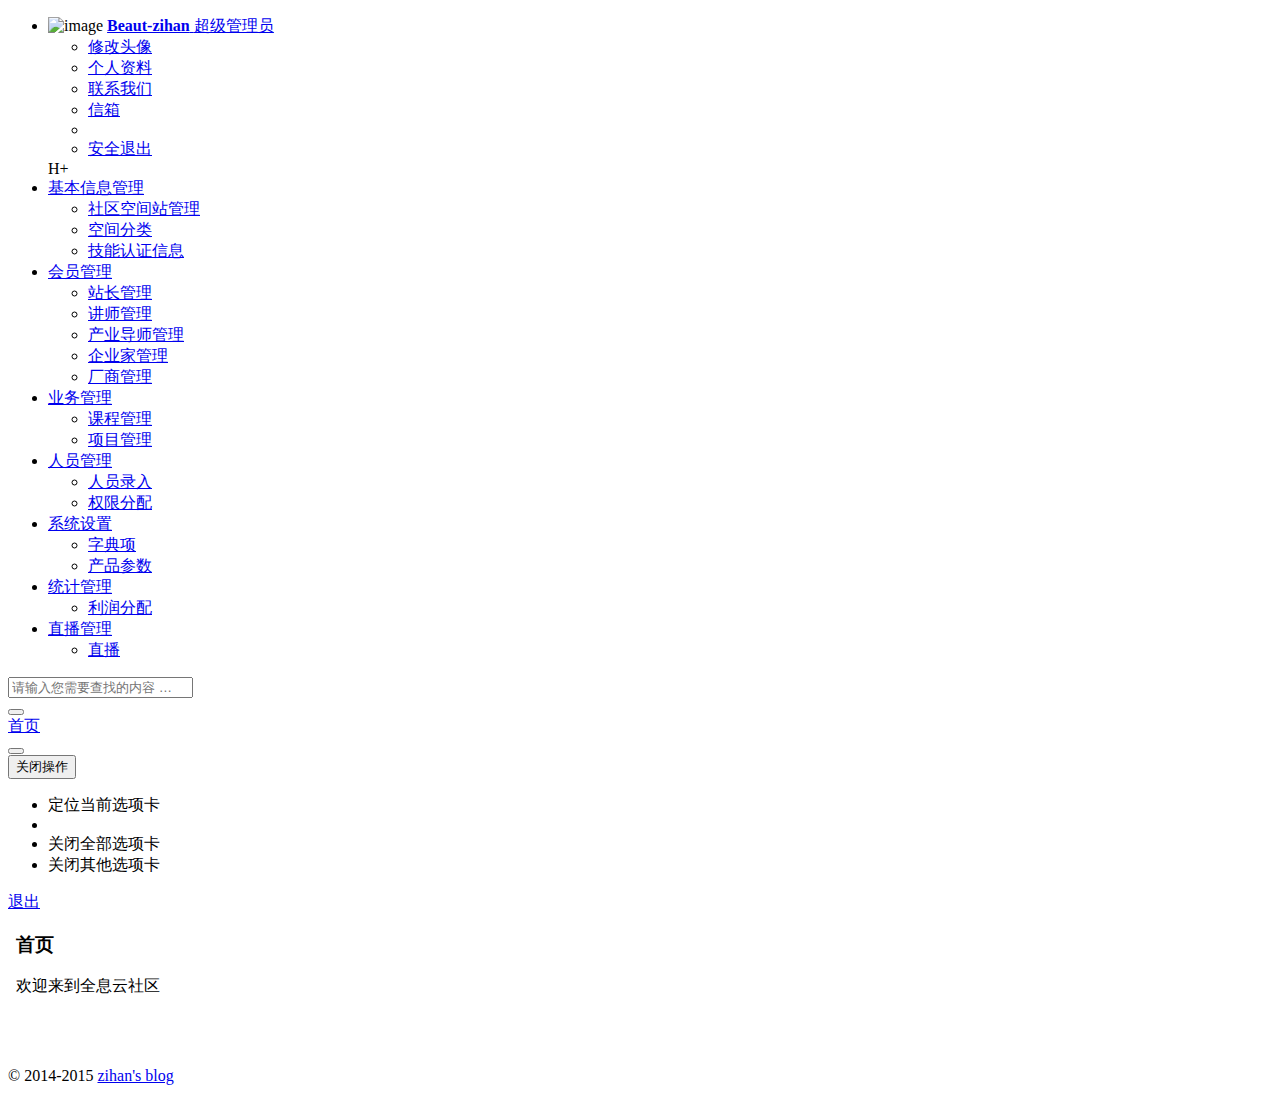
==== quanxi-web/quanxinAdmin/index.html @ 5feb8324 "first commit" ====
<!DOCTYPE html>
<html>

<head>
    <meta charset="utf-8">
    <meta name="viewport" content="width=device-width, initial-scale=1.0">
    <meta name="renderer" content="webkit">
    <meta http-equiv="Cache-Control" content="no-siteapp" />
    <title>全息管理后台</title>
    <meta name="keywords" content="H+后台主题,后台bootstrap框架,会员中心主题,后台HTML,响应式后台">
    <meta name="description" content="H+是一个完全响应式，基于Bootstrap3最新版本开发的扁平化主题，她采用了主流的左右两栏式布局，使用了Html5+CSS3等现代技术">
    <!--[if lt IE 8]>
    <meta http-equiv="refresh" content="0;ie.html" />
    <![endif]-->

    <link rel="shortcut icon" href="favicon.ico">
    <link href="css/bootstrap.min.css?v=3.3.5" rel="stylesheet">
    <link href="css/font-awesome.min.css?v=4.4.0" rel="stylesheet">
    <link href="css/animate.min.css" rel="stylesheet">
    <link href="css/style.min.css?v=4.0.0" rel="stylesheet">
</head>

<body class="fixed-sidebar full-height-layout gray-bg" style="overflow:hidden">
    <div id="wrapper">
        <!--左侧导航开始-->
        <nav class="navbar-default navbar-static-side" role="navigation">
            <div class="nav-close"><i class="fa fa-times-circle"></i>
            </div>
            <div class="sidebar-collapse">
                <ul class="nav" id="side-menu">
                    <li class="nav-header">
                        <div class="dropdown profile-element">
                            <span><img alt="image" class="img-circle" src="img/profile_small.jpg" /></span>
                            <a data-toggle="dropdown" class="dropdown-toggle" href="#">
                                <span class="clear">
                               <span class="block m-t-xs"><strong class="font-bold">Beaut-zihan</strong></span>
                                <span class="text-muted text-xs block">超级管理员<b class="caret"></b></span>
                                </span>
                            </a>
                            <ul class="dropdown-menu animated fadeInRight m-t-xs">
                                <li><a class="J_menuItem" href="form_avatar.html">修改头像</a>
                                </li>
                                <li><a class="J_menuItem" href="profile.html">个人资料</a>
                                </li>
                                <li><a class="J_menuItem" href="contacts.html">联系我们</a>
                                </li>
                                <li><a class="J_menuItem" href="mailbox.html">信箱</a>
                                </li>
                                <li class="divider"></li>
                                <li><a href="login.html">安全退出</a>
                                </li>
                            </ul>
                        </div>
                        <div class="logo-element">H+
                        </div>
                    </li>
                   
                   
                    <li>
                        <a href="#">
                        	<i class="fa fa-pencil-square-o"></i> 
                        	<span class="nav-label">基本信息管理</span>
                        	<span class="fa arrow"></span>
                        </a>
                        <ul class="nav nav-second-level">
                            <li>
                            	<a class="J_menuItem" href="typography.html">社区空间站管理</a>
                            </li>
                          	<li>
                            	<a class="J_menuItem" href="addSpaceType.html">空间分类</a>
                            </li>
                           	 <li>
                              	<a class="J_menuItem" href="typography.html">技能认证信息</a>
                            </li>
                        </ul>
                    </li>
                    <li>
                        <a href="#">
                        	<i class="fa fa-plus-square-o"></i> 
                        	<span class="nav-label">会员管理</span>
                        	<span class="fa arrow"></span>
                        </a>
                        <ul class="nav nav-second-level">
                            <li>
                            	<a class="J_menuItem" href="typography.html">站长管理</a>
                            </li>
                            <li>
                              	<a class="J_menuItem" href="typography.html">讲师管理</a>
                            </li>
                           	<li>
                              	<a class="J_menuItem" href="typography.html">产业导师管理</a>
                            </li>
                            <li>
                              	<a class="J_menuItem" href="typography.html">企业家管理</a>
                            </li>
                            <li>
                              	<a class="J_menuItem" href="typography.html">厂商管理</a>
                            </li>
                        </ul>
                    </li>
                     <li>
                        <a href="#">
                        	<i class="fa fa-unlock"></i> 
                        	<span class="nav-label">业务管理</span>
                        	<span class="fa arrow"></span>
                        </a>
                        <ul class="nav nav-second-level">
                            <li>
                            	<a class="J_menuItem" href="typography.html">课程管理</a>
                            </li>
          					<li>
                            	<a class="J_menuItem" href="typography.html">项目管理</a>
                           </li>            
                        </ul>
                    </li>
                    <li>
                        <a href="#">
                        	<i class="fa fa-user"></i> 
                        	<span class="nav-label">人员管理</span>
                        	<span class="fa arrow"></span>
                        </a>
                        <ul class="nav nav-second-level">            
                           <li>
                            	<a class="J_menuItem" href="typography.html">人员录入</a>
                           </li>  
                            <li>
                            	<a class="J_menuItem" href="typography.html">权限分配</a>
                           </li>
                        </ul>
                    </li>
                    <li>
                        <a href="#">
                        	<i class="fa fa-cog"></i> 
                        	<span class="nav-label">系统设置</span>
                        	<span class="fa arrow"></span>
                        </a>
                        <ul class="nav nav-second-level">
                            <li>
                            	<a class="J_menuItem" href="typography.html">字典项</a>
                            </li>
          					<li>
                            	<a class="J_menuItem" href="addGgType.html">产品参数</a>
                           </li> 
                        
                        </ul>
                    </li>
                    <li>
                        <a href="#">
                        	<i class="fa fa-pie-chart"></i> 
                        	<span class="nav-label">统计管理</span>
                        	<span class="fa arrow"></span>
                        </a>
                        <ul class="nav nav-second-level">
                            <li>
                            	<a class="J_menuItem" href="typography.html">利润分配</a>
                            </li>
          				
                        </ul>
                    </li>
                    <li>
                        <a href="#">
                        	<i class="fa fa-television"></i> 
                        	<span class="nav-label">直播管理</span>
                        	<span class="fa arrow"></span>
                        </a>
                        <ul class="nav nav-second-level">
                            <li>
                            	<a class="J_menuItem" href="typography.html">直播</a>
                            </li>
          				
                        </ul>
                    </li>
                </ul>
            </div>
        </nav>
        <!--左侧导航结束-->
        <!--右侧部分开始-->
        <div id="page-wrapper" class="gray-bg dashbard-1">
            <div class="row border-bottom">
                <nav class="navbar navbar-static-top" role="navigation" style="margin-bottom: 0">
                    <div class="navbar-header"><a class="navbar-minimalize minimalize-styl-2 btn btn-primary " href="#"><i class="fa fa-bars"></i> </a>
                        <form role="search" class="navbar-form-custom" method="post" action="search_results.html">
                            <div class="form-group">
                                <input type="text" placeholder="请输入您需要查找的内容 …" class="form-control" name="top-search" id="top-search">
                            </div>
                        </form>
                    </div>
                </nav>
            </div>
            <div class="row content-tabs">
                <button class="roll-nav roll-left J_tabLeft"><i class="fa fa-backward"></i>
                </button>
                <nav class="page-tabs J_menuTabs">
                    <div class="page-tabs-content">
                        <a href="javascript:;" class="active J_menuTab" data-id="index_v1.html">首页</a>
                    </div>
                </nav>
                <button class="roll-nav roll-right J_tabRight"><i class="fa fa-forward"></i>
                </button>
                <div class="btn-group roll-nav roll-right">
                    <button class="dropdown J_tabClose" data-toggle="dropdown">关闭操作<span class="caret"></span>

                    </button>
                    <ul role="menu" class="dropdown-menu dropdown-menu-right">
                        <li class="J_tabShowActive"><a>定位当前选项卡</a>
                        </li>
                        <li class="divider"></li>
                        <li class="J_tabCloseAll"><a>关闭全部选项卡</a>
                        </li>
                        <li class="J_tabCloseOther"><a>关闭其他选项卡</a>
                        </li>
                    </ul>
                </div>
                <a href="login.html" class="roll-nav roll-right J_tabExit"><i class="fa fa fa-sign-out"></i> 退出</a>
            </div>
            <div class="row J_mainContent" id="content-main">
                <iframe class="J_iframe" name="iframe0" width="100%" height="100%" src="index_v1.html?v=4.0" frameborder="0" data-id="index_v1.html" seamless></iframe>
            </div>
            <div class="footer">
                <div class="pull-right">&copy; 2014-2015 <a href="http://www.zi-han.net/" target="_blank">zihan's blog</a>
                </div>
            </div>
        </div>
        <!--右侧部分结束-->
    </div>
    <script src="js/jquery.min.js?v=2.1.4"></script>
    <script src="js/bootstrap.min.js?v=3.3.5"></script>
    <script src="js/plugins/metisMenu/jquery.metisMenu.js"></script>
    <script src="js/plugins/slimscroll/jquery.slimscroll.min.js"></script>
    <script src="js/plugins/layer/layer.min.js"></script>
    <script src="js/hplus.min.js?v=4.0.0"></script>
    <script type="text/javascript" src="js/contabs.min.js"></script>
    <script src="js/plugins/pace/pace.min.js"></script>
</body>

</html>
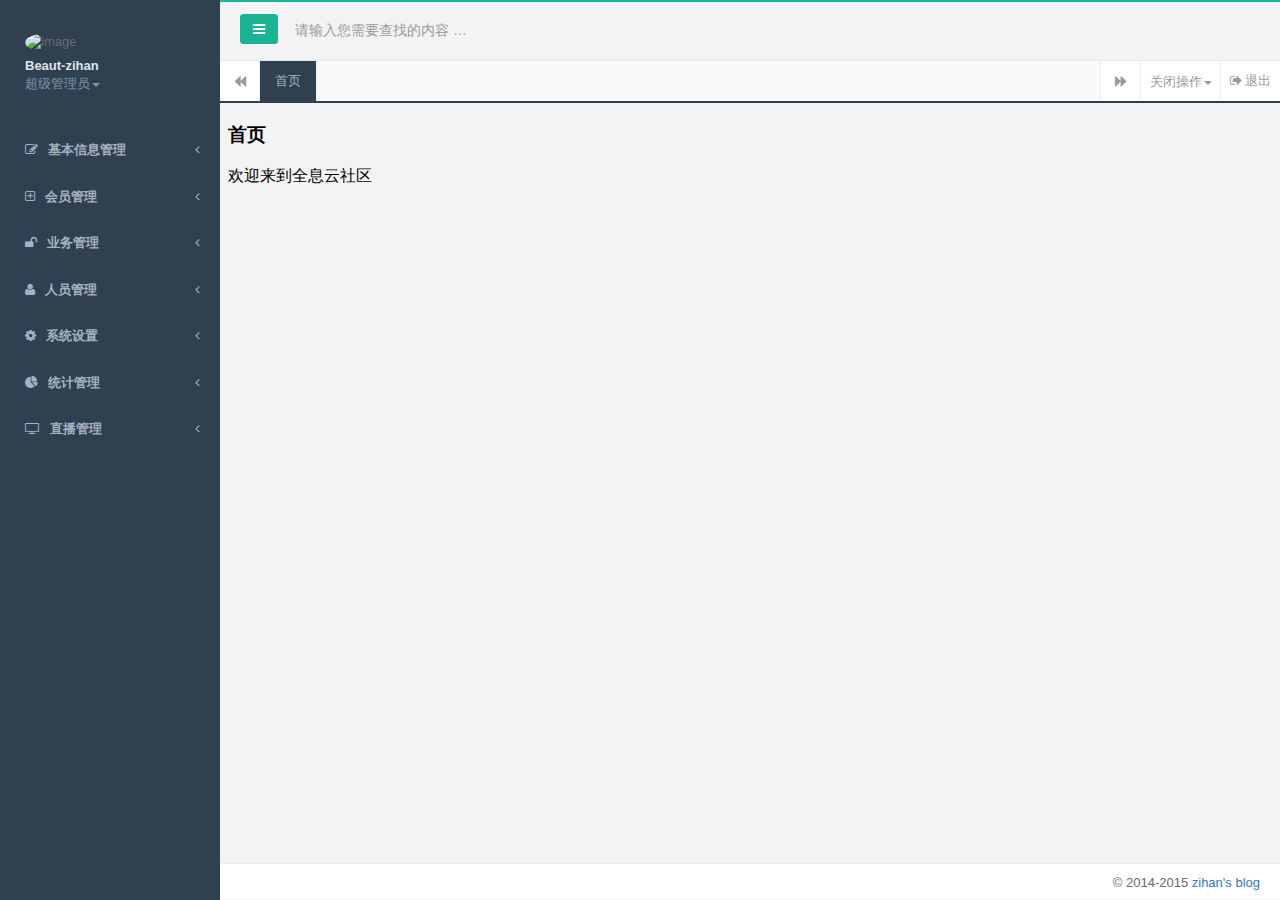
==== commit d56a7898: "22" ====
--- a/quanxi-web/quanxinAdmin/index.html
+++ b/quanxi-web/quanxinAdmin/index.html
@@ -14,10 +14,10 @@
     <![endif]-->
 
     <link rel="shortcut icon" href="favicon.ico">
-    <link href="css/bootstrap.min.css?v=3.3.5" rel="stylesheet">
-    <link href="css/font-awesome.min.css?v=4.4.0" rel="stylesheet">
-    <link href="css/animate.min.css" rel="stylesheet">
-    <link href="css/style.min.css?v=4.0.0" rel="stylesheet">
+    <link href="../css/bootstrap.min.css" rel="stylesheet">
+    <link href="../css/font-awesome.min.css" rel="stylesheet">
+    <link href="../css/animate.min.css" rel="stylesheet">
+    <link href="../css/style.min.css" rel="stylesheet">
 </head>
 
 <body class="fixed-sidebar full-height-layout gray-bg" style="overflow:hidden">
@@ -223,14 +223,14 @@
         </div>
         <!--右侧部分结束-->
     </div>
-    <script src="js/jquery.min.js?v=2.1.4"></script>
-    <script src="js/bootstrap.min.js?v=3.3.5"></script>
-    <script src="js/plugins/metisMenu/jquery.metisMenu.js"></script>
-    <script src="js/plugins/slimscroll/jquery.slimscroll.min.js"></script>
-    <script src="js/plugins/layer/layer.min.js"></script>
-    <script src="js/hplus.min.js?v=4.0.0"></script>
-    <script type="text/javascript" src="js/contabs.min.js"></script>
-    <script src="js/plugins/pace/pace.min.js"></script>
+    <script src="../js/plugins/jquery/jquery.min.js?v=2.1.4"></script>
+    <script src="../js/plugins/bootstrap/bootstrap.min.js?v=3.3.5"></script>
+    <script src="../js/plugins/metisMenu/jquery.metisMenu.js"></script>
+    <script src="../js/plugins/slimscroll/jquery.slimscroll.min.js"></script>
+    <script src="../js/plugins/layer/layer.min.js"></script>
+    <script src="../js/plugins/hplus/hplus.min.js?v=4.0.0"></script>
+    <script src="../js/plugins/contabs/contabs.min.js"></script>
+    <script src="../js/plugins/pace/pace.min.js"></script>
 </body>
 
 </html>--- a/quanxi-web/css/style.min.css
+++ b/quanxi-web/css/style.min.css
@@ -0,0 +1 @@
+h1,h2,h3,h4,h5,h6{font-weight:100}h1{font-size:30px}h2{font-size:24px}h3{font-size:16px}h4{font-size:14px}h5{font-size:12px}h6{font-size:10px}h3,h4,h5{margin-top:5px;font-weight:600}a:focus{outline:0}.nav>li>a{color:#a7b1c2;font-weight:600;padding:14px 20px 14px 25px}.nav li>a{display:block}.nav.navbar-right>li>a{color:#999c9e}.nav>li.active>a{color:#fff}.navbar-default .nav>li>a:focus,.navbar-default .nav>li>a:hover{background-color:#293846;color:#fff}.nav .open>a,.nav .open>a:focus,.nav .open>a:hover{background:#fff}.nav>li>a i{margin-right:6px}.navbar{border:0}.navbar-default{background-color:transparent;border-color:#2f4050;position:relative}.navbar-top-links li{display:inline-block}.navbar-top-links li:last-child{margin-right:30px}body.body-small .navbar-top-links li:last-child{margin-right:10px}.navbar-top-links li a{padding:20px 10px;min-height:50px}.dropdown-menu{border:medium none;display:none;float:left;font-size:12px;left:0;list-style:none outside none;padding:0;position:absolute;text-shadow:none;top:100%;z-index:1000;border-radius:0;box-shadow:0 0 3px rgba(86,96,117,.3)}.dropdown-menu>li>a{border-radius:3px;color:inherit;line-height:25px;margin:4px;text-align:left;font-weight:400}.dropdown-menu>li>a.font-bold{font-weight:600}.navbar-top-links .dropdown-menu li{display:block}.navbar-top-links .dropdown-menu li:last-child{margin-right:0}.navbar-top-links .dropdown-menu li a{padding:3px 20px;min-height:0}.navbar-top-links .dropdown-menu li a div{white-space:normal}.navbar-top-links .dropdown-alerts,.navbar-top-links .dropdown-messages,.navbar-top-links .dropdown-tasks{width:310px;min-width:0}.navbar-top-links .dropdown-messages{margin-left:5px}.navbar-top-links .dropdown-tasks{margin-left:-59px}.navbar-top-links .dropdown-alerts{margin-left:-123px}.navbar-top-links .dropdown-user{right:0;left:auto}.dropdown-alerts,.dropdown-messages{padding:10px}.dropdown-alerts li a,.dropdown-messages li a{font-size:12px}.dropdown-alerts li em,.dropdown-messages li em{font-size:10px}.nav.navbar-top-links .dropdown-alerts a{font-size:12px}.nav-header{padding:33px 25px;background:url(patterns/header-profile.png) no-repeat}.nav>li.active{border-left:4px solid #19aa8d;background:#293846}.nav.nav-second-level>li.active{border:none}.nav.nav-second-level.collapse[style]{height:auto!important}.nav-header a{color:#DFE4ED}.nav-header .text-muted{color:#8095a8}.minimalize-styl-2{padding:4px 12px;margin:14px 5px 5px 20px;font-size:14px;float:left}.navbar-form-custom{float:left;height:50px;padding:0;width:200px;display:inline-table}.navbar-form-custom .form-group{margin-bottom:0}.nav.navbar-top-links a{font-size:14px}.navbar-form-custom .form-control{background:none repeat scroll 0 0 rgba(0,0,0,0);border:medium none;font-size:14px;height:60px;margin:0;z-index:2000}.count-info .label{line-height:12px;padding:1px 5px;position:absolute;right:6px;top:12px}.arrow{float:right;margin-top:2px}.fa.arrow:before{content:"\f104"}.active>a>.fa.arrow:before{content:"\f107"}.nav-second-level li,.nav-third-level li{border-bottom:none!important}.nav-second-level li a{padding:7px 15px 7px 10px;padding-left:52px}.nav-third-level li a{padding-left:62px}.nav-second-level li:last-child{margin-bottom:10px}.mini-navbar .nav li:focus>.nav-second-level,body:not(.fixed-sidebar):not(.canvas-menu).mini-navbar .nav li:hover>.nav-second-level{display:block;border-radius:0 2px 2px 0;min-width:140px;height:auto}body.mini-navbar .navbar-default .nav>li>.nav-second-level li a{font-size:12px;border-radius:0 2px 2px 0}.fixed-nav .slimScrollDiv #side-menu{padding-bottom:60px;position:relative}.slimScrollDiv >*{overflow:hidden}.mini-navbar .nav-second-level li a{padding:10px 10px 10px 15px}.canvas-menu.mini-navbar .nav-second-level{background:#293846}.mini-navbar li.active .nav-second-level{left:65px}.navbar-default .special_link a{background:#1ab394;color:#fff}.navbar-default .special_link a:hover{background:#17987e!important;color:#fff}.navbar-default .special_link a span.label{background:#fff;color:#1ab394}.navbar-default .landing_link a{background:#1cc09f;color:#fff}.navbar-default .landing_link a:hover{background:#1ab394!important;color:#fff}.navbar-default .landing_link a span.label{background:#fff;color:#1cc09f}.logo-element{text-align:center;font-size:18px;font-weight:600;color:#fff;display:none;padding:18px 0}.pace-done #page-wrapper,.pace-done .footer,.pace-done .nav-header,.pace-done .navbar-static-side,.pace-done li.active{-webkit-transition:all .5s;transition:all .5s}.navbar-fixed-top{-webkit-transition-duration:.5s;transition-duration:.5s;z-index:2030}.navbar-fixed-top,.navbar-static-top{background:#f3f3f4}.fixed-nav #wrapper{padding-top:60px;box-sizing:border-box}.fixed-nav .minimalize-styl-2{margin:14px 5px 5px 15px}.body-small .navbar-fixed-top{margin-left:0}body.mini-navbar .navbar-static-side{width:70px}body.mini-navbar .nav-label,body.mini-navbar .navbar-default .nav li a span,body.mini-navbar .profile-element{display:none}body.canvas-menu .profile-element{display:block}body:not(.fixed-sidebar):not(.canvas-menu).mini-navbar .nav-second-level{display:none}body.mini-navbar .navbar-default .nav>li>a{font-size:16px}body.mini-navbar .logo-element{display:block}body.canvas-menu .logo-element{display:none}body.mini-navbar .nav-header{padding:0;background-color:#1ab394}body.canvas-menu .nav-header{padding:33px 25px}body.mini-navbar #page-wrapper{margin:0 0 0 70px}body.canvas-menu.mini-navbar #page-wrapper,body.canvas-menu.mini-navbar .footer{margin:0}body.canvas-menu .navbar-static-side,body.fixed-sidebar .navbar-static-side{position:fixed;width:220px;z-index:2001;height:100%}body.fixed-sidebar.mini-navbar .navbar-static-side{width:70px}body.body-small.fixed-sidebar.mini-navbar #page-wrapper,body.fixed-sidebar.mini-navbar #page-wrapper{margin:0 0 0 70px}body.body-small.fixed-sidebar.mini-navbar .navbar-static-side{width:70px}.fixed-sidebar.mini-navbar .nav li> .nav-second-level{display:none}.fixed-sidebar.mini-navbar .nav li.active{border-left-width:0}.canvas-menu.mini-navbar .nav li:hover>.nav-second-level,.fixed-sidebar.mini-navbar .nav li:hover>.nav-second-level{position:absolute;left:70px;top:0;background-color:#2f4050;padding:10px 10px 0;font-size:12px;display:block;min-width:140px;border-radius:2px}body.fixed-sidebar.mini-navbar .navbar-default .nav>li>.nav-second-level li a{font-size:12px;border-radius:3px}body.canvas-menu.mini-navbar .navbar-default .nav>li>.nav-second-level li a{font-size:13px;border-radius:3px}.canvas-menu.mini-navbar .nav-second-level li a,.fixed-sidebar.mini-navbar .nav-second-level li a{padding:10px 10px 10px 15px}.canvas-menu.mini-navbar .nav-second-level,.fixed-sidebar.mini-navbar .nav-second-level{position:relative;padding:0;font-size:13px}.canvas-menu.mini-navbar li.active .nav-second-level,.fixed-sidebar.mini-navbar li.active .nav-second-level{left:0}body.canvas-menu nav.navbar-static-side{z-index:2001;background:#2f4050;height:100%;position:fixed;display:none}body.canvas-menu.mini-navbar nav.navbar-static-side{display:block;width:70px}.top-navigation #page-wrapper{margin-left:0}.top-navigation .navbar-nav .dropdown-menu>.active>a{background:#fff;color:#1ab394;font-weight:700}.white-bg .navbar-fixed-top,.white-bg .navbar-static-top{background:#fff}.top-navigation .navbar{margin-bottom:0}.top-navigation .nav>li>a{padding:15px 20px;color:#676a6c}.top-navigation .nav>li a:focus,.top-navigation .nav>li a:hover{background:#fff;color:#1ab394}.top-navigation .nav>li.active{background:#fff;border:none}.top-navigation .nav>li.active>a{color:#1ab394}.top-navigation .navbar-right{padding-right:10px}.top-navigation .navbar-nav .dropdown-menu{box-shadow:none;border:1px solid #e7eaec}.top-navigation .dropdown-menu>li>a{margin:0;padding:7px 20px}.navbar .dropdown-menu{margin-top:0}.top-navigation .navbar-brand{background:#1ab394;color:#fff;padding:15px 25px}.top-navigation .navbar-top-links li:last-child{margin-right:0}.body-small.fixed-sidebar.mini-navbar .top-navigation #page-wrapper,.canvas-menu #page-wrapper,.mini-navbar .top-navigation #page-wrapper,.top-navigation.body-small.fixed-sidebar.mini-navbar #page-wrapper,.top-navigation.mini-navbar #page-wrapper{margin:0}.fixed-nav #wrapper.top-navigation,.top-navigation.fixed-nav #wrapper{margin-top:50px}.top-navigation .footer.fixed{margin-left:0!important}.top-navigation .wrapper.wrapper-content{padding:40px}.body-small .top-navigation .wrapper.wrapper-content,.top-navigation.body-small .wrapper.wrapper-content{padding:40px 0}.navbar-toggle{color:#fff;padding:6px 12px;font-size:14px}.top-navigation .navbar-nav .open .dropdown-menu .dropdown-header,.top-navigation .navbar-nav .open .dropdown-menu>li>a{padding:10px 15px 10px 20px}@media (max-width:768px){.top-navigation .navbar-header{display:block;float:none}}.menu-visible-lg,.menu-visible-md{display:none!important}@media (min-width:1200px){.menu-visible-lg{display:block!important}}@media (min-width:992px){.menu-visible-md{display:block!important}}@media (max-width:767px){.menu-visible-lg,.menu-visible-md{display:block!important}}.btn{border-radius:3px}.float-e-margins .btn{margin-bottom:5px}.btn-w-m{min-width:120px}.btn-primary.btn-outline{color:#1ab394}.btn-success.btn-outline{color:#1c84c6}.btn-info.btn-outline{color:#23c6c8}.btn-warning.btn-outline{color:#f8ac59}.btn-danger.btn-outline{color:#ed5565}.btn-danger.btn-outline:hover,.btn-info.btn-outline:hover,.btn-primary.btn-outline:hover,.btn-success.btn-outline:hover,.btn-warning.btn-outline:hover{color:#fff}.btn-primary{background-color:#1ab394;border-color:#1ab394;color:#FFF}.btn-primary.active,.btn-primary:active,.btn-primary:focus,.btn-primary:hover,.open .dropdown-toggle.btn-primary{background-color:#18a689;border-color:#18a689;color:#FFF}.btn-primary.active,.btn-primary:active,.open .dropdown-toggle.btn-primary{background-image:none}.btn-primary.active[disabled],.btn-primary.disabled,.btn-primary.disabled.active,.btn-primary.disabled:active,.btn-primary.disabled:focus,.btn-primary.disabled:hover,.btn-primary[disabled],.btn-primary[disabled]:active,.btn-primary[disabled]:focus,.btn-primary[disabled]:hover,fieldset[disabled] .btn-primary,fieldset[disabled] .btn-primary.active,fieldset[disabled] .btn-primary:active,fieldset[disabled] .btn-primary:focus,fieldset[disabled] .btn-primary:hover{background-color:#1dc5a3;border-color:#1dc5a3}.btn-success{background-color:#1c84c6;border-color:#1c84c6;color:#FFF}.btn-success.active,.btn-success:active,.btn-success:focus,.btn-success:hover,.open .dropdown-toggle.btn-success{background-color:#1a7bb9;border-color:#1a7bb9;color:#FFF}.btn-success.active,.btn-success:active,.open .dropdown-toggle.btn-success{background-image:none}.btn-success.active[disabled],.btn-success.disabled,.btn-success.disabled.active,.btn-success.disabled:active,.btn-success.disabled:focus,.btn-success.disabled:hover,.btn-success[disabled],.btn-success[disabled]:active,.btn-success[disabled]:focus,.btn-success[disabled]:hover,fieldset[disabled] .btn-success,fieldset[disabled] .btn-success.active,fieldset[disabled] .btn-success:active,fieldset[disabled] .btn-success:focus,fieldset[disabled] .btn-success:hover{background-color:#1f90d8;border-color:#1f90d8}.btn-info{background-color:#23c6c8;border-color:#23c6c8;color:#FFF}.btn-info.active,.btn-info:active,.btn-info:focus,.btn-info:hover,.open .dropdown-toggle.btn-info{background-color:#21b9bb;border-color:#21b9bb;color:#FFF}.btn-info.active,.btn-info:active,.open .dropdown-toggle.btn-info{background-image:none}.btn-info.active[disabled],.btn-info.disabled,.btn-info.disabled.active,.btn-info.disabled:active,.btn-info.disabled:focus,.btn-info.disabled:hover,.btn-info[disabled],.btn-info[disabled]:active,.btn-info[disabled]:focus,.btn-info[disabled]:hover,fieldset[disabled] .btn-info,fieldset[disabled] .btn-info.active,fieldset[disabled] .btn-info:active,fieldset[disabled] .btn-info:focus,fieldset[disabled] .btn-info:hover{background-color:#26d7d9;border-color:#26d7d9}.btn-default{background-color:#c2c2c2;border-color:#c2c2c2;color:#FFF}.btn-default.active,.btn-default:active,.btn-default:focus,.btn-default:hover,.open .dropdown-toggle.btn-default{background-color:#bababa;border-color:#bababa;color:#FFF}.btn-default.active,.btn-default:active,.open .dropdown-toggle.btn-default{background-image:none}.btn-default.active[disabled],.btn-default.disabled,.btn-default.disabled.active,.btn-default.disabled:active,.btn-default.disabled:focus,.btn-default.disabled:hover,.btn-default[disabled],.btn-default[disabled]:active,.btn-default[disabled]:focus,.btn-default[disabled]:hover,fieldset[disabled] .btn-default,fieldset[disabled] .btn-default.active,fieldset[disabled] .btn-default:active,fieldset[disabled] .btn-default:focus,fieldset[disabled] .btn-default:hover{background-color:#ccc;border-color:#ccc}.btn-warning{background-color:#f8ac59;border-color:#f8ac59;color:#FFF}.btn-warning.active,.btn-warning:active,.btn-warning:focus,.btn-warning:hover,.open .dropdown-toggle.btn-warning{background-color:#f7a54a;border-color:#f7a54a;color:#FFF}.btn-warning.active,.btn-warning:active,.open .dropdown-toggle.btn-warning{background-image:none}.btn-warning.active[disabled],.btn-warning.disabled,.btn-warning.disabled.active,.btn-warning.disabled:active,.btn-warning.disabled:focus,.btn-warning.disabled:hover,.btn-warning[disabled],.btn-warning[disabled]:active,.btn-warning[disabled]:focus,.btn-warning[disabled]:hover,fieldset[disabled] .btn-warning,fieldset[disabled] .btn-warning.active,fieldset[disabled] .btn-warning:active,fieldset[disabled] .btn-warning:focus,fieldset[disabled] .btn-warning:hover{background-color:#f9b66d;border-color:#f9b66d}.btn-danger{background-color:#ed5565;border-color:#ed5565;color:#FFF}.btn-danger.active,.btn-danger:active,.btn-danger:focus,.btn-danger:hover,.open .dropdown-toggle.btn-danger{background-color:#ec4758;border-color:#ec4758;color:#FFF}.btn-danger.active,.btn-danger:active,.open .dropdown-toggle.btn-danger{background-image:none}.btn-danger.active[disabled],.btn-danger.disabled,.btn-danger.disabled.active,.btn-danger.disabled:active,.btn-danger.disabled:focus,.btn-danger.disabled:hover,.btn-danger[disabled],.btn-danger[disabled]:active,.btn-danger[disabled]:focus,.btn-danger[disabled]:hover,fieldset[disabled] .btn-danger,fieldset[disabled] .btn-danger.active,fieldset[disabled] .btn-danger:active,fieldset[disabled] .btn-danger:focus,fieldset[disabled] .btn-danger:hover{background-color:#ef6776;border-color:#ef6776}.btn-link{color:inherit}.btn-link.active,.btn-link:active,.btn-link:focus,.btn-link:hover,.open .dropdown-toggle.btn-link{color:#1ab394;text-decoration:none}.btn-link.active,.btn-link:active,.open .dropdown-toggle.btn-link{background-image:none}.btn-link.active[disabled],.btn-link.disabled,.btn-link.disabled.active,.btn-link.disabled:active,.btn-link.disabled:focus,.btn-link.disabled:hover,.btn-link[disabled],.btn-link[disabled]:active,.btn-link[disabled]:focus,.btn-link[disabled]:hover,fieldset[disabled] .btn-link,fieldset[disabled] .btn-link.active,fieldset[disabled] .btn-link:active,fieldset[disabled] .btn-link:focus,fieldset[disabled] .btn-link:hover{color:#cacaca}.btn-white{color:inherit;background:#fff;border:1px solid #e7eaec}.btn-white.active,.btn-white:active,.btn-white:focus,.btn-white:hover,.open .dropdown-toggle.btn-white{color:inherit;border:1px solid #d2d2d2}.btn-white.active,.btn-white:active{box-shadow:0 2px 5px rgba(0,0,0,.15)inset}.btn-white.active,.btn-white:active,.open .dropdown-toggle.btn-white{background-image:none}.btn-white.active[disabled],.btn-white.disabled,.btn-white.disabled.active,.btn-white.disabled:active,.btn-white.disabled:focus,.btn-white.disabled:hover,.btn-white[disabled],.btn-white[disabled]:active,.btn-white[disabled]:focus,.btn-white[disabled]:hover,fieldset[disabled] .btn-white,fieldset[disabled] .btn-white.active,fieldset[disabled] .btn-white:active,fieldset[disabled] .btn-white:focus,fieldset[disabled] .btn-white:hover{color:#cacaca}.form-control,.form-control:focus,.has-error .form-control:focus,.has-success .form-control:focus,.has-warning .form-control:focus,.navbar-collapse,.navbar-form,.navbar-form-custom .form-control:focus,.navbar-form-custom .form-control:hover,.open .btn.dropdown-toggle,.panel,.popover,.progress,.progress-bar{box-shadow:none}.btn-outline{color:inherit;background-color:transparent;-webkit-transition:all .5s;transition:all .5s}.btn-rounded{border-radius:50px}.btn-large-dim{width:90px;height:90px;font-size:42px}button.dim{display:inline-block;color:#fff;text-decoration:none;text-transform:uppercase;text-align:center;padding-top:6px;margin-right:10px;position:relative;cursor:pointer;border-radius:5px;font-weight:600;margin-bottom:20px!important}button.dim:active{top:3px}button.btn-primary.dim{box-shadow:inset 0 0 0 #16987e,0 5px 0 0 #16987e,0 10px 5px #999}button.btn-primary.dim:active{box-shadow:inset 0 0 0 #16987e,0 2px 0 0 #16987e,0 5px 3px #999}button.btn-default.dim{box-shadow:inset 0 0 0 #b3b3b3,0 5px 0 0 #b3b3b3,0 10px 5px #999}button.btn-default.dim:active{box-shadow:inset 0 0 0 #b3b3b3,0 2px 0 0 #b3b3b3,0 5px 3px #999}button.btn-warning.dim{box-shadow:inset 0 0 0 #f79d3c,0 5px 0 0 #f79d3c,0 10px 5px #999}button.btn-warning.dim:active{box-shadow:inset 0 0 0 #f79d3c,0 2px 0 0 #f79d3c,0 5px 3px #999}button.btn-info.dim{box-shadow:inset 0 0 0 #1eacae,0 5px 0 0 #1eacae,0 10px 5px #999}button.btn-info.dim:active{box-shadow:inset 0 0 0 #1eacae,0 2px 0 0 #1eacae,0 5px 3px #999}button.btn-success.dim{box-shadow:inset 0 0 0 #1872ab,0 5px 0 0 #1872ab,0 10px 5px #999}button.btn-success.dim:active{box-shadow:inset 0 0 0 #1872ab,0 2px 0 0 #1872ab,0 5px 3px #999}button.btn-danger.dim{box-shadow:inset 0 0 0 #ea394c,0 5px 0 0 #ea394c,0 10px 5px #999}button.btn-danger.dim:active{box-shadow:inset 0 0 0 #ea394c,0 2px 0 0 #ea394c,0 5px 3px #999}button.dim:before{font-size:50px;line-height:1em;font-weight:400;color:#fff;display:block;padding-top:10px}button.dim:active:before{top:7px;font-size:50px}.label{background-color:#d1dade;color:#5e5e5e;font-size:10px;font-weight:600;padding:3px 8px;text-shadow:none}.badge{background-color:#d1dade;color:#5e5e5e;font-size:11px;font-weight:600;padding-bottom:4px;padding-left:6px;padding-right:6px;text-shadow:none}.badge-primary,.label-primary{background-color:#1ab394;color:#FFF}.badge-success,.label-success{background-color:#1c84c6;color:#FFF}.badge-warning,.label-warning{background-color:#f8ac59;color:#FFF}.badge-warning-light,.label-warning-light{background-color:#f8ac59;color:#fff}.badge-danger,.label-danger{background-color:#ed5565;color:#FFF}.badge-info,.label-info{background-color:#23c6c8;color:#FFF}.badge-inverse,.label-inverse{background-color:#262626;color:#FFF}.badge-white,.label-white{background-color:#FFF;color:#5E5E5E}.badge-disable,.label-white{background-color:#2A2E36;color:#8B91A0}.chosen-container-single .chosen-single{background:#fff;box-shadow:none;-moz-box-sizing:border-box;background-color:#FFF;border:1px solid #CBD5DD;border-radius:2px;cursor:text;height:auto!important;margin:0;min-height:30px;overflow:hidden;padding:4px 12px;position:relative;width:100%}.chosen-container-multi .chosen-choices li.search-choice{background:#f1f1f1;border:1px solid #ededed;border-radius:2px;box-shadow:none;color:#333;cursor:default;line-height:13px;margin:3px 0 3px 5px;padding:3px 20px 3px 5px;position:relative}.pagination>.active>a,.pagination>.active>a:focus,.pagination>.active>a:hover,.pagination>.active>span,.pagination>.active>span:focus,.pagination>.active>span:hover{background-color:#f4f4f4;border-color:#DDD;color:inherit;cursor:default;z-index:2}.pagination>li>a,.pagination>li>span{background-color:#FFF;border:1px solid #DDD;color:inherit;float:left;line-height:1.42857;margin-left:-1px;padding:4px 10px;position:relative;text-decoration:none}.tooltip-inner{background-color:#2F4050}.tooltip.top .tooltip-arrow{border-top-color:#2F4050}.tooltip.right .tooltip-arrow{border-right-color:#2F4050}.tooltip.bottom .tooltip-arrow{border-bottom-color:#2F4050}.tooltip.left .tooltip-arrow{border-left-color:#2F4050}.easypiechart{position:relative;text-align:center}.easypiechart .h2{margin-left:10px;margin-top:10px;display:inline-block}.easypiechart canvas{top:0;left:0}.easypiechart .easypie-text{line-height:1;position:absolute;top:33px;width:100%;z-index:1}.easypiechart img{margin-top:-4px}.jqstooltip{box-sizing:content-box}.fc-state-default{background-color:#fff;background-image:none;background-repeat:repeat-x;box-shadow:none;color:#333;text-shadow:none;border:1px solid}.fc-button{color:inherit;border:1px solid #e7eaec;cursor:pointer;display:inline-block;height:1.9em;line-height:1.9em;overflow:hidden;padding:0 .6em;position:relative;white-space:nowrap}.fc-state-active{background-color:#1ab394;border-color:#1ab394;color:#fff}.fc-header-title h2{font-size:16px;font-weight:600;color:inherit}.fc-content .fc-widget-content,.fc-content .fc-widget-header{border-color:#e7eaec;font-weight:400}.fc-border-separate tbody{background-color:#F8F8F8}.fc-state-highlight{background:none repeat scroll 0 0 #FCF8E3}.external-event{padding:5px 10px;border-radius:2px;cursor:pointer;margin-bottom:5px}.fc-ltr .fc-event-hori.fc-event-end,.fc-rtl .fc-event-hori.fc-event-start{border-radius:2px}.fc-agenda .fc-event-time,.fc-event,.fc-event a{padding:4px 6px;background-color:#1ab394;border-color:#1ab394}.fc-event-time,.fc-event-title{color:#717171;padding:0 1px}.ui-calendar .fc-event-time,.ui-calendar .fc-event-title{color:#fff}.chat-activity-list .chat-element{border-bottom:1px solid #e7eaec}.chat-element:first-child{margin-top:0}.chat-element{padding-bottom:15px}.chat-element,.chat-element .media{margin-top:15px}.chat-element,.media-body{overflow:hidden}.media-body{display:block;width:auto}.chat-element>.pull-left{margin-right:10px}.chat-element img.img-circle,.dropdown-messages-box img.img-circle{width:38px;height:38px}.chat-element .well{border:1px solid #e7eaec;box-shadow:none;margin-top:10px;margin-bottom:5px;padding:10px 20px;font-size:11px;line-height:16px}.chat-element .actions{margin-top:10px}.chat-element .photos{margin:10px 0}.right.chat-element>.pull-right{margin-left:10px}.chat-photo{max-height:180px;border-radius:4px;overflow:hidden;margin-right:10px;margin-bottom:10px}.chat{margin:0;padding:0;list-style:none}.chat li{margin-bottom:10px;padding-bottom:5px;border-bottom:1px dotted #B3A9A9}.chat li.left .chat-body{margin-left:60px}.chat li.right .chat-body{margin-right:60px}.chat li .chat-body p{margin:0;color:#777}.chat .glyphicon,.panel .slidedown .glyphicon{margin-right:5px}.chat-panel .panel-body{height:350px;overflow-y:scroll}a.list-group-item.active,a.list-group-item.active:focus,a.list-group-item.active:hover{background-color:#1ab394;border-color:#1ab394;color:#FFF;z-index:2}.list-group-item-heading{margin-top:10px}.list-group-item-text{margin:0 0 10px;color:inherit;font-size:12px;line-height:inherit}.no-padding .list-group-item{border-left:none;border-right:none;border-bottom:none}.no-padding .list-group-item:first-child{border-left:none;border-right:none;border-bottom:none;border-top:none}.no-padding .list-group{margin-bottom:0}.list-group-item{background-color:inherit;border:1px solid #e7eaec;display:block;margin-bottom:-1px;padding:10px 15px;position:relative}.elements-list .list-group-item{border-left:none;border-right:none;padding:15px 25px}.elements-list .list-group-item:first-child{border-left:none;border-right:none;border-top:none!important}.elements-list .list-group{margin-bottom:0}.elements-list a{color:inherit}.elements-list .list-group-item.active,.elements-list .list-group-item:hover{background:#f3f3f4;color:inherit;border-color:#e7eaec;border-radius:0}.elements-list li.active{-webkit-transition:none;transition:none}.element-detail-box{padding:25px}.flot-chart{display:block;height:200px}.widget .flot-chart.dashboard-chart{display:block;height:120px;margin-top:40px}.flot-chart.dashboard-chart{display:block;height:180px;margin-top:40px}.flot-chart-content{width:100%;height:100%}.flot-chart-pie-content{width:200px;height:200px;margin:auto}.jqstooltip{position:absolute;display:block;left:0;top:0;visibility:hidden;background:#2b303a;background-color:rgba(43,48,58,.8);color:#fff;text-align:left;white-space:nowrap;z-index:10000;padding:5px;min-height:22px;border-radius:3px}.jqsfield{color:#fff;text-align:left}.h-200{min-height:200px}.legendLabel{padding-left:5px}.stat-list li:first-child{margin-top:0}.stat-list{list-style:none;padding:0;margin:0}.stat-percent{float:right}.stat-list li{margin-top:15px;position:relative}table.dataTable thead .sorting,table.dataTable thead .sorting_asc:after,table.dataTable thead .sorting_asc_disabled,table.dataTable thead .sorting_desc,table.dataTable thead .sorting_desc_disabled{background:0 0}table.dataTable thead .sorting_asc:after{float:right;font-family:fontawesome}table.dataTable thead .sorting_desc:after{content:"\f0dd";float:right;font-family:fontawesome}table.dataTable thead .sorting:after{content:"\f0dc";float:right;font-family:fontawesome;color:rgba(50,50,50,.5)}.dataTables_wrapper{padding-bottom:30px}.img-circle{border-radius:50%}.btn-circle{width:30px;height:30px;padding:6px 0;border-radius:15px;text-align:center;font-size:12px;line-height:1.428571429}.btn-circle.btn-lg{width:50px;height:50px;padding:10px 16px;border-radius:25px;font-size:18px;line-height:1.33}.btn-circle.btn-xl{width:70px;height:70px;padding:10px 16px;border-radius:35px;font-size:24px;line-height:1.33}.show-grid [class^=col-]{padding-top:10px;padding-bottom:10px;border:1px solid #ddd;background-color:#eee!important}.show-grid{margin:15px 0}.css-animation-box h1{font-size:44px}.animation-efect-links a{padding:4px 6px;font-size:12px}#animation_box{background-color:#f9f8f8;border-radius:16px;width:80%;margin:0 auto;padding-top:80px}.animation-text-box{position:absolute;margin-top:40px;left:50%;margin-left:-100px;width:200px}.animation-text-info{position:absolute;margin-top:-60px;left:50%;margin-left:-100px;width:200px;font-size:10px}.animation-text-box h2{font-size:54px;font-weight:600;margin-bottom:5px}.animation-text-box p{font-size:12px;text-transform:uppercase}.pace{-webkit-pointer-events:none;pointer-events:none;-webkit-user-select:none;-moz-user-select:none;-ms-user-select:none;user-select:none}.pace .pace-progress{background:#1ab394;position:fixed;z-index:2000;top:0;width:100%;height:2px}.pace-inactive{display:none}.widget{border-radius:5px;padding:15px 20px;margin-bottom:10px;margin-top:10px}.widget.style1 h2{font-size:30px}.widget h2,.widget h3{margin-top:5px;margin-bottom:0}.widget-text-box{padding:20px;border:1px solid #e7eaec;background:#fff}.widget-head-color-box{border-radius:5px 5px 0 0;margin-top:10px}.widget .flot-chart{height:100px}.vertical-align div{display:inline-block;vertical-align:middle}.vertical-align h2,.vertical-align h3{margin:0}.todo-list{list-style:none outside none;margin:0;padding:0;font-size:14px}.todo-list.small-list{font-size:12px}.todo-list.small-list>li{background:#f3f3f4;border-left:none;border-right:none;border-radius:4px;color:inherit;margin-bottom:2px;padding:6px 6px 6px 12px}.todo-list.small-list .btn-group-xs>.btn,.todo-list.small-list .btn-xs{border-radius:5px;font-size:10px;line-height:1.5;padding:1px 2px 1px 5px}.todo-list>li{background:#f3f3f4;border-left:6px solid #e7eaec;border-right:6px solid #e7eaec;border-radius:4px;color:inherit;margin-bottom:2px;padding:10px}.todo-list .handle{cursor:move;display:inline-block;font-size:16px;margin:0 5px}.todo-list>li .label{font-size:9px;margin-left:10px}.check-link{font-size:16px}.todo-completed{text-decoration:line-through}.geo-statistic h1{font-size:36px;margin-bottom:0}.glyphicon.fa{font-family:FontAwesome}.inline{display:inline-block!important}.input-s-sm{width:120px}.input-s{width:200px}.input-s-lg{width:250px}.i-checks{padding-left:0}.form-control,.single-line{background-color:#FFF;background-image:none;border:1px solid #e5e6e7;border-radius:1px;color:inherit;display:block;padding:6px 12px;-webkit-transition:border-color .15s ease-in-out 0s,box-shadow .15s ease-in-out 0s;transition:border-color .15s ease-in-out 0s,box-shadow .15s ease-in-out 0s;width:100%;font-size:14px}.form-control:focus,.single-line:focus{border-color:#1ab394!important}.has-success .form-control{border-color:#1ab394}.has-warning .form-control{border-color:#f8ac59}.has-error .form-control{border-color:#ed5565}.has-success .control-label{color:#1ab394}.has-warning .control-label{color:#f8ac59}.has-error .control-label{color:#ed5565}.input-group-addon{background-color:#fff;border:1px solid #E5E6E7;border-radius:1px;color:inherit;font-size:14px;font-weight:400;line-height:1;padding:6px 12px;text-align:center}.spinner-buttons.input-group-btn .btn-xs{line-height:1.13}.spinner-buttons.input-group-btn{width:20%}.noUi-connect{background:none repeat scroll 0 0 #1ab394;box-shadow:none}.slider_red .noUi-connect{background:none repeat scroll 0 0 #ed5565;box-shadow:none}.ui-sortable .ibox-title{cursor:move}.ui-sortable-placeholder{border:1px dashed #cecece!important;visibility:visible!important;background:#e7eaec}.ibox.ui-sortable-placeholder{margin:0 0 23px!important}.tabs-container .panel-body{background:#fff;border:1px solid #e7eaec;border-radius:2px;padding:20px;position:relative}.tabs-container .nav-tabs>li.active>a,.tabs-container .nav-tabs>li.active>a:focus,.tabs-container .nav-tabs>li.active>a:hover{background-color:#fff}.tabs-container .nav-tabs>li{float:left;margin-bottom:-1px}.tabs-container .nav-tabs>li.active>a,.tabs-container .nav-tabs>li.active>a:focus,.tabs-container .nav-tabs>li.active>a:hover{border:1px solid #e7eaec;border-bottom-color:transparent}.tabs-container .nav-tabs{border-bottom:1px solid #e7eaec}.tabs-container .tab-pane .panel-body{border-top:none}.tabs-container .tabs-left .tab-pane .panel-body,.tabs-container .tabs-right .tab-pane .panel-body{border-top:1px solid #e7eaec}.tabs-container .nav-tabs>li a:hover{background:0 0;border-color:transparent}.tabs-container .tabs-below>.nav-tabs,.tabs-container .tabs-left>.nav-tabs,.tabs-container .tabs-right>.nav-tabs{border-bottom:0}.tabs-container .tabs-left .panel-body{position:static}.tabs-container .tabs-left>.nav-tabs,.tabs-container .tabs-right>.nav-tabs{width:20%}.tabs-container .tabs-left .panel-body{width:80%;margin-left:20%}.tabs-container .tabs-right .panel-body{width:80%;margin-right:20%}.tabs-container .pill-content>.pill-pane,.tabs-container .tab-content>.tab-pane{display:none}.tabs-container .pill-content>.active,.tabs-container .tab-content>.active{display:block}.tabs-container .tabs-below>.nav-tabs{border-top:1px solid #e7eaec}.tabs-container .tabs-below>.nav-tabs>li{margin-top:-1px;margin-bottom:0}.tabs-container .tabs-below>.nav-tabs>li>a{border-radius:0 0 4px 4px}.tabs-container .tabs-below>.nav-tabs>li>a:focus,.tabs-container .tabs-below>.nav-tabs>li>a:hover{border-top-color:#e7eaec;border-bottom-color:transparent}.tabs-container .tabs-left>.nav-tabs>li,.tabs-container .tabs-right>.nav-tabs>li{float:none}.tabs-container .tabs-left>.nav-tabs>li>a,.tabs-container .tabs-right>.nav-tabs>li>a{min-width:74px;margin-right:0;margin-bottom:3px}.tabs-container .tabs-left>.nav-tabs{float:left;margin-right:19px}.tabs-container .tabs-left>.nav-tabs>li>a{margin-right:-1px;border-radius:4px 0 0 4px}.tabs-container .tabs-left>.nav-tabs .active>a,.tabs-container .tabs-left>.nav-tabs .active>a:focus,.tabs-container .tabs-left>.nav-tabs .active>a:hover{border-color:#e7eaec transparent #e7eaec #e7eaec;*border-right-color:#fff}.tabs-container .tabs-right>.nav-tabs{float:right;margin-left:19px}.tabs-container .tabs-right>.nav-tabs>li>a{margin-left:-1px;border-radius:0 4px 4px 0}.tabs-container .tabs-right>.nav-tabs .active>a,.tabs-container .tabs-right>.nav-tabs .active>a:focus,.tabs-container .tabs-right>.nav-tabs .active>a:hover{border-color:#e7eaec #e7eaec #e7eaec transparent;*border-left-color:#fff;z-index:1}.onoffswitch{position:relative;width:54px;-webkit-user-select:none;-moz-user-select:none;-ms-user-select:none}.onoffswitch-checkbox{display:none}.onoffswitch-label{display:block;overflow:hidden;cursor:pointer;border:2px solid #1AB394;border-radius:3px}.onoffswitch-inner{display:block;width:200%;margin-left:-100%;-webkit-transition:margin .3s ease-in 0s;transition:margin .3s ease-in 0s}.onoffswitch-inner:after,.onoffswitch-inner:before{display:block;float:left;width:50%;height:16px;padding:0;line-height:16px;font-size:10px;font-family:Trebuchet,Arial,sans-serif;font-weight:700;box-sizing:border-box}.onoffswitch-inner:before{content:"ON";padding-left:7px;background-color:#1AB394;color:#FFF}.onoffswitch-inner:after{content:"OFF";padding-right:7px;background-color:#FFF;color:#919191;text-align:right}.onoffswitch-switch{display:block;width:18px;margin:0;background:#FFF;border:2px solid #1AB394;border-radius:3px;position:absolute;top:0;bottom:0;right:36px;-webkit-transition:all .3s ease-in 0s;transition:all .3s ease-in 0s}.onoffswitch-checkbox:checked+.onoffswitch-label .onoffswitch-inner{margin-left:0}.onoffswitch-checkbox:checked+.onoffswitch-label .onoffswitch-switch{right:0}.dd{position:relative;display:block;margin:0;padding:0;list-style:none;font-size:13px;line-height:20px}.dd-list{display:block;position:relative;margin:0;padding:0;list-style:none}.dd-list .dd-list{padding-left:30px}.dd-collapsed .dd-list{display:none}.dd-empty,.dd-item,.dd-placeholder{display:block;position:relative;margin:0;padding:0;min-height:20px;font-size:13px;line-height:20px}.dd-handle{display:block;margin:5px 0;padding:5px 10px;color:#333;text-decoration:none;border:1px solid #e7eaec;background:#f5f5f5;border-radius:3px;box-sizing:border-box;-moz-box-sizing:border-box}.dd-handle span{font-weight:700}.dd-handle:hover{background:#f0f0f0;cursor:pointer;font-weight:700}.dd-item>button{display:block;position:relative;cursor:pointer;float:left;width:25px;height:20px;margin:5px 0;padding:0;text-indent:100%;white-space:nowrap;overflow:hidden;border:0;background:0 0;font-size:12px;line-height:1;text-align:center;font-weight:700}.dd-item>button:before{content:'+';display:block;position:absolute;width:100%;text-align:center;text-indent:0}.dd-item>button[data-action=collapse]:before{content:'-'}#nestable2 .dd-item>button{font-family:FontAwesome;height:34px;width:33px;color:#c1c1c1}#nestable2 .dd-item>button:before{content:"\f067"}#nestable2 .dd-item>button[data-action=collapse]:before{content:"\f068"}.dd-empty,.dd-placeholder{margin:5px 0;padding:0;min-height:30px;background:#f2fbff;border:1px dashed #b6bcbf;box-sizing:border-box;-moz-box-sizing:border-box}.dd-empty{border:1px dashed #bbb;min-height:100px;background-color:#e5e5e5;background-image:-webkit-linear-gradient(45deg,#fff 25%,transparent 25%,transparent 75%,#fff 75%,#fff),-webkit-linear-gradient(45deg,#fff 25%,transparent 25%,transparent 75%,#fff 75%,#fff);background-image:linear-gradient(45deg,#fff 25%,transparent 25%,transparent 75%,#fff 75%,#fff),linear-gradient(45deg,#fff 25%,transparent 25%,transparent 75%,#fff 75%,#fff);background-size:60px 60px;background-position:0 0,30px 30px}.dd-dragel{position:absolute;z-index:9999;pointer-events:none}.dd-dragel>.dd-item .dd-handle{margin-top:0}.dd-dragel .dd-handle{box-shadow:2px 4px 6px 0 rgba(0,0,0,.1)}.nestable-lists{display:block;clear:both;padding:30px 0;width:100%;border:0;border-top:2px solid #ddd;border-bottom:2px solid #ddd}#nestable-menu{padding:0;margin:10px 0 20px}#nestable-output,#nestable2-output{width:100%;line-height:1.333333em;font-family:lucida grande,lucida sans unicode,helvetica,arial,sans-serif}#nestable2 .dd-handle{color:inherit;border:1px dashed #e7eaec;background:#f3f3f4;padding:10px}#nestable2 span.label{margin-right:10px}#nestable-output,#nestable2-output{font-size:12px;padding:25px;box-sizing:border-box;-moz-box-sizing:border-box}.CodeMirror{border:1px solid #eee;height:auto}.CodeMirror-scroll{overflow-y:hidden;overflow-x:auto}.google-map{height:300px}label.error{color:#cc5965;display:inline-block;margin-left:5px}.form-control.error{border:1px dotted #cc5965}.gridStyle{border:1px solid #d4d4d4;width:100%;height:400px}.gridStyle2{border:1px solid #d4d4d4;width:500px;height:300px}.ngH eaderCell{border-right:none;border-bottom:1px solid #e7eaec}.ngCell{border-right:none}.ngTopPanel{background:#F5F5F6}.ngRow.even{background:#f9f9f9}.ngRow.selected{background:#EBF2F1}.ngRow{border-bottom:1px solid #e7eaec}.ngCell{background-color:transparent}.ngHeaderCell{border-right:none}#toast-container>.toast{background-image:none!important}#toast-container>.toast:before{position:fixed;font-family:FontAwesome;font-size:24px;line-height:24px;float:left;color:#FFF;padding-right:.5em;margin:auto .5em auto -1.5em}#toast-container>div{box-shadow:0 0 3px #999;opacity:.9;-ms-filter:alpha(opacity=90);filter:alpha(opacity=90)}#toast-container >:hover{box-shadow:0 0 4px #999;opacity:1;-ms-filter:alpha(opacity=100);filter:alpha(opacity=100);cursor:pointer}.toast,.toast-success{background-color:#1ab394}.toast-error{background-color:#ed5565}.toast-info{background-color:#23c6c8}.toast-warning{background-color:#f8ac59}.toast-top-full-width{margin-top:20px}.toast-bottom-full-width{margin-bottom:20px}.img-container,.img-preview{overflow:hidden;text-align:center;width:100%}.img-preview-sm{height:130px;width:200px}.forum-post-container .media{margin:10px;padding:20px 10px;border-bottom:1px solid #f1f1f1}.forum-avatar{float:left;margin-right:20px;text-align:center;width:110px}.forum-avatar .img-circle{height:48px;width:48px}.author-info{color:#676a6c;font-size:11px;margin-top:5px;text-align:center}.forum-post-info{padding:9px 12px 6px;background:#f9f9f9;border:1px solid #f1f1f1}.media-body>.media{background:#f9f9f9;border-radius:3px;border:1px solid #f1f1f1}.forum-post-container .media-body .photos{margin:10px 0}.forum-photo{max-width:140px;border-radius:3px}.media-body>.media .forum-avatar{width:70px;margin-right:10px}.media-body>.media .forum-avatar .img-circle{height:38px;width:38px}.mid-icon{font-size:66px}.forum-item{margin:10px 0;padding:10px 0 20px;border-bottom:1px solid #f1f1f1}.views-number{font-size:24px;line-height:18px;font-weight:400}.forum-container,.forum-post-container{padding:30px!important}.forum-item small{color:#999}.forum-item .forum-sub-title{color:#999;margin-left:50px}.forum-title{margin:15px 0}.forum-info{text-align:center}.forum-desc{color:#999}.forum-icon{float:left;width:30px;margin-right:20px;text-align:center}a.forum-item-title{color:inherit;display:block;font-size:18px;font-weight:600}a.forum-item-title:hover{color:inherit}.forum-icon .fa{font-size:30px;margin-top:8px;color:#9b9b9b}.forum-item.active .fa,.forum-item.active a.forum-item-title{color:#1ab394}@media (max-width:992px){.forum-info{margin:15px 0 10px;display:none}.forum-desc{float:none!important}}.vertical-container{width:90%;max-width:1170px;margin:0 auto}.vertical-container::after{content:'';display:table;clear:both}#vertical-timeline{position:relative;padding:0;margin-top:2em;margin-bottom:2em}#vertical-timeline::before{content:'';position:absolute;top:0;left:18px;height:100%;width:4px;background:#f1f1f1}.vertical-timeline-content .btn{float:right}#vertical-timeline.light-timeline:before{background:#e7eaec}.dark-timeline .vertical-timeline-content:before{border-color:transparent #f5f5f5 transparent transparent}.dark-timeline.center-orientation .vertical-timeline-content:before{border-color:transparent transparent transparent #f5f5f5}.dark-timeline .vertical-timeline-block:nth-child(2n) .vertical-timeline-content:before,.dark-timeline.center-orientation .vertical-timeline-block:nth-child(2n) .vertical-timeline-content:before{border-color:transparent #f5f5f5 transparent transparent}.dark-timeline .vertical-timeline-content,.dark-timeline.center-orientation .vertical-timeline-content{background:#f5f5f5}@media only screen and (min-width:1170px){#vertical-timeline.center-orientation{margin-top:3em;margin-bottom:3em}#vertical-timeline.center-orientation:before{left:50%;margin-left:-2px}}@media only screen and (max-width:1170px){.center-orientation.dark-timeline .vertical-timeline-content:before{border-color:transparent #f5f5f5 transparent transparent}}.vertical-timeline-block{position:relative;margin:2em 0}.vertical-timeline-block:after{content:"";display:table;clear:both}.vertical-timeline-block:first-child{margin-top:0}.vertical-timeline-block:last-child{margin-bottom:0}@media only screen and (min-width:1170px){.center-orientation .vertical-timeline-block{margin:4em 0}.center-orientation .vertical-timeline-block:first-child{margin-top:0}.center-orientation .vertical-timeline-block:last-child{margin-bottom:0}}.vertical-timeline-icon{position:absolute;top:0;left:0;width:40px;height:40px;border-radius:50%;font-size:16px;border:3px solid #f1f1f1;text-align:center}.vertical-timeline-icon i{display:block;width:24px;height:24px;position:relative;left:50%;top:50%;margin-left:-12px;margin-top:-9px}@media only screen and (min-width:1170px){.center-orientation .vertical-timeline-icon{width:50px;height:50px;left:50%;margin-left:-25px;-webkit-transform:translateZ(0);-webkit-backface-visibility:hidden;font-size:19px}.center-orientation .vertical-timeline-icon i{margin-left:-12px;margin-top:-10px}.center-orientation .cssanimations .vertical-timeline-icon.is-hidden{visibility:hidden}}.vertical-timeline-content{position:relative;margin-left:60px;background:#fff;border-radius:.25em;padding:1em}.vertical-timeline-content:after{content:"";display:table;clear:both}.vertical-timeline-content h2{font-weight:400;margin-top:4px}.vertical-timeline-content p{margin:1em 0;line-height:1.6}.vertical-timeline-content .vertical-date{float:left;font-weight:500}.vertical-date small{color:#1ab394;font-weight:400}.vertical-timeline-content::before{content:'';position:absolute;top:16px;right:100%;height:0;width:0;border:7px solid transparent;border-right:7px solid #fff}@media only screen and (min-width:768px){.vertical-timeline-content h2{font-size:18px}.vertical-timeline-content p{font-size:13px}}@media only screen and (min-width:1170px){.center-orientation .vertical-timeline-content{margin-left:0;padding:1.6em;width:45%}.center-orientation .vertical-timeline-content::before{top:24px;left:100%;border-color:transparent;border-left-color:#fff}.center-orientation .vertical-timeline-content .btn{float:left}.center-orientation .vertical-timeline-content .vertical-date{position:absolute;width:100%;left:122%;top:2px;font-size:14px}.center-orientation .vertical-timeline-block:nth-child(even) .vertical-timeline-content{float:right}.center-orientation .vertical-timeline-block:nth-child(even) .vertical-timeline-content::before{top:24px;left:auto;right:100%;border-color:transparent;border-right-color:#fff}.center-orientation .vertical-timeline-block:nth-child(even) .vertical-timeline-content .btn{float:right}.center-orientation .vertical-timeline-block:nth-child(even) .vertical-timeline-content .vertical-date{left:auto;right:122%;text-align:right}.center-orientation .cssanimations .vertical-timeline-content.is-hidden{visibility:hidden}}.sidebard-panel{width:220px;background:#ebebed;padding:10px 20px;position:absolute;right:0}.sidebard-panel .feed-element img.img-circle{width:32px;height:32px}.media-body,.sidebard-panel .feed-element,.sidebard-panel p{font-size:12px}.sidebard-panel .feed-element{margin-top:20px;padding-bottom:0}.sidebard-panel .list-group{margin-bottom:10px}.sidebard-panel .list-group .list-group-item{padding:5px 0;font-size:12px;border:0}.sidebar-content .wrapper,.wrapper.sidebar-content{padding-right:240px!important}#right-sidebar{background-color:#fff;border-left:1px solid #e7eaec;border-top:1px solid #e7eaec;overflow:hidden;position:fixed;top:60px;width:260px!important;z-index:1009;bottom:0;right:-260px}#right-sidebar.sidebar-open{right:0}#right-sidebar.sidebar-open.sidebar-top{top:0;border-top:none}.sidebar-container ul.nav-tabs{border:none}.sidebar-container ul.nav-tabs.navs-4 li{width:25%}.sidebar-container ul.nav-tabs.navs-3 li{width:33.3333%}.sidebar-container ul.nav-tabs.navs-2 li{width:50%}.sidebar-container ul.nav-tabs li{border:none}.sidebar-container ul.nav-tabs li a{border:none;padding:12px 10px;margin:0;border-radius:0;background:#2f4050;color:#fff;text-align:center;border-right:1px solid #334556}.sidebar-container ul.nav-tabs li.active a{border:none;background:#f9f9f9;color:#676a6c;font-weight:700}.sidebar-container .nav-tabs>li.active>a:focus,.sidebar-container .nav-tabs>li.active>a:hover{border:none}.sidebar-container ul.sidebar-list{margin:0;padding:0}.sidebar-container ul.sidebar-list li{border-bottom:1px solid #e7eaec;padding:15px 20px;list-style:none;font-size:12px}.sidebar-container .sidebar-message:nth-child(2n+2){background:#f9f9f9}.sidebar-container ul.sidebar-list li a{text-decoration:none;color:inherit}.sidebar-container .sidebar-content{padding:15px 20px;font-size:12px}.sidebar-container .sidebar-title{background:#f9f9f9;padding:20px;border-bottom:1px solid #e7eaec}.sidebar-container .sidebar-title h3{margin-bottom:3px;padding-left:2px}.sidebar-container .tab-content h4{margin-bottom:5px}.sidebar-container .sidebar-message>a>.pull-left{margin-right:10px}.sidebar-container .sidebar-message>a{text-decoration:none;color:inherit}.sidebar-container .sidebar-message{padding:15px 20px}.sidebar-container .sidebar-message .message-avatar{height:38px;width:38px;border-radius:50%}.sidebar-container .setings-item{padding:15px 20px;border-bottom:1px solid #e7eaec}body{font-family:"open sans","Helvetica Neue",Helvetica,Arial,sans-serif;font-size:13px;color:#676a6c;overflow-x:hidden}body,body.full-height-layout #page-wrapper,body.full-height-layout #wrapper,html{height:100%;}#page-wrapper{min-height:auto}body.boxed-layout{background:url(patterns/shattered.png)}body.boxed-layout #wrapper{background-color:#2f4050;max-width:1200px;margin:0 auto}.boxed-layout #wrapper.top-navigation,.top-navigation.boxed-layout #wrapper{max-width:1300px!important}.block{display:block}.clear{display:block;overflow:hidden}a{cursor:pointer}a:focus,a:hover{text-decoration:none}.border-bottom{border-bottom:1px solid #e7eaec!important}.font-bold{font-weight:600}.font-noraml{font-weight:400}.text-uppercase{text-transform:uppercase}.b-r{border-right:1px solid #e7eaec}.hr-line-dashed{border-top:1px dashed #e7eaec;color:#fff;background-color:#fff;height:1px;margin:20px 0}.hr-line-solid{border-bottom:1px solid #e7eaec;background-color:rgba(0,0,0,0);border-style:solid!important;margin-top:15px;margin-bottom:15px}video{width:100%!important;height:auto!important}.gallery>.row>div{margin-bottom:15px}.fancybox img{margin-bottom:5px;width:24%}.note-editor{height:auto!important;min-height:100px;border:solid 1px #e5e6e7}.modal-content{background-clip:padding-box;background-color:#FFF;border:1px solid rgba(0,0,0,0);border-radius:4px;box-shadow:0 1px 3px rgba(0,0,0,.3);outline:0 none}.modal-dialog{z-index:1200}.modal-body{padding:20px 30px 30px}.inmodal .modal-body{background:#f8fafb}.inmodal .modal-header{padding:30px 15px;text-align:center}.animated.modal.fade .modal-dialog{-webkit-transform:none;-ms-transform:none;transform:none}.inmodal .modal-title{font-size:26px}.inmodal .modal-icon{font-size:84px;color:#e2e3e3}.modal-footer{margin-top:0}#wrapper{width:100%;overflow-x:hidden;background-color:#2f4050}.wrapper{padding:0 20px}.wrapper-content{padding:20px}#page-wrapper{padding:0 15px;position:inherit;margin:0 0 0 220px}.title-action{text-align:right;padding-top:30px}.ibox-content h1,.ibox-content h2,.ibox-content h3,.ibox-content h4,.ibox-content h5,.ibox-title h1,.ibox-title h2,.ibox-title h3,.ibox-title h4,.ibox-title h5{margin-top:5px}ol.unstyled,ul.unstyled{list-style:none outside none;margin-left:0}.big-icon{font-size:160px;color:#e5e6e7}.footer{background:none repeat scroll 0 0 #fff;border-top:1px solid #e7eaec;overflow:hidden;padding:10px 20px;margin:0 -15px;height:36px}.footer.fixed_full{position:fixed;bottom:0;left:0;right:0;z-index:1000;padding:10px 20px;background:#fff;border-top:1px solid #e7eaec}.footer.fixed{position:fixed;bottom:0;left:0;right:0;z-index:1000;padding:10px 20px;background:#fff;border-top:1px solid #e7eaec;margin-left:220px}body.body-small.mini-navbar .footer.fixed,body.mini-navbar .footer.fixed{margin:0 0 0 70px}body.canvas-menu .footer.fixed,body.mini-navbar.canvas-menu .footer.fixed{margin:0!important}body.fixed-sidebar.body-small.mini-navbar .footer.fixed{margin:0 0 0 220px}body.body-small .footer.fixed{margin-left:0}.page-heading{border-top:0;padding:0 20px 20px}.panel-heading h1,.panel-heading h2{margin-bottom:5px}.content-tabs{position:relative;height:42px;background:#fafafa;line-height:40px}.content-tabs .roll-nav,.page-tabs-list{position:absolute;width:40px;height:40px;text-align:center;color:#999;z-index:2;top:0}.content-tabs .roll-left{left:0;border-right:solid 1px #eee}.content-tabs .roll-right{right:0;border-left:solid 1px #eee}.content-tabs button{background:#fff;border:0;height:40px;width:40px;outline:0}.content-tabs button:hover{background:#fafafa}nav.page-tabs{margin-left:40px;width:100000px;height:40px;overflow:hidden}nav.page-tabs .page-tabs-content{float:left}.page-tabs a{display:block;float:left;border-right:solid 1px #eee;padding:0 15px}.page-tabs a i:hover{color:#c00}.content-tabs .roll-nav:hover,.page-tabs a:hover{color:#777;background:#f2f2f2;cursor:pointer}.roll-right.J_tabRight{right:140px}.roll-right.btn-group{right:60px;width:80px;padding:0}.roll-right.btn-group button{width:80px}.roll-right.J_tabExit{background:#fff;height:40px;width:60px;outline:0}.dropdown-menu-right{left:auto}#content-main{height:calc(100% - 140px);overflow: hidden}.fixed-nav #content-main{height:calc(100% - 80px);overflow:hidden}.table-bordered{border:1px solid #EBEBEB}.table-bordered>thead>tr>td,.table-bordered>thead>tr>th{background-color:#F5F5F6}.table-bordered>tbody>tr>td,.table-bordered>tbody>tr>th,.table-bordered>tfoot>tr>td,.table-bordered>tfoot>tr>th,.table-bordered>thead>tr>td,.table-bordered>thead>tr>th{border:1px solid #e7e7e7}.table>thead>tr>th{border-bottom:1px solid #DDD}.table>tbody>tr>td,.table>tbody>tr>th,.table>tfoot>tr>td,.table>tfoot>tr>th,.table>thead>tr>td,.table>thead>tr>th{border-top:1px solid #e7eaec;line-height:1.42857;padding:8px;vertical-align:middle}.panel.blank-panel{background:0 0;margin:0}.blank-panel .panel-heading{padding-bottom:0}.nav-tabs>li.active>a,.nav-tabs>li.active>a:focus,.nav-tabs>li.active>a:hover{-moz-border-bottom-colors:none;-moz-border-left-colors:none;-moz-border-right-colors:none;-moz-border-top-colors:none;background:0 0;border-color:#ddd #ddd rgba(0,0,0,0);border-bottom:#f3f3f4;-webkit-border-image:none;-o-border-image:none;border-image:none;border-style:solid;border-width:1px;color:#555;cursor:default}.nav.nav-tabs li{background:0 0;border:none}.nav-tabs>li>a{color:#A7B1C2;font-weight:600;padding:10px 20px 10px 25px}.nav-tabs>li>a:focus,.nav-tabs>li>a:hover{background-color:#e6e6e6;color:#676a6c}.ui-tab .tab-content{padding:20px 0}.no-padding{padding:0!important}.no-borders{border:none!important}.no-margins{margin:0!important}.no-top-border{border-top:0!important}.ibox-content.text-box{padding-bottom:0;padding-top:15px}.border-left-right{border-left:1px solid #e7eaec;border-right:1px solid #e7eaec;border-top:none;border-bottom:none}.border-left{border-left:1px solid #e7eaec;border-right:none;border-top:none;border-bottom:none}.border-right{border-left:none;border-right:1px solid #e7eaec;border-top:none;border-bottom:none}.full-width{width:100%!important}.link-block{font-size:12px;padding:10px}.nav.navbar-top-links .link-block a{font-size:12px}.link-block a{font-size:10px;color:inherit}body.mini-navbar .branding{display:none}img.circle-border{border:6px solid #FFF;border-radius:50%}.branding{float:left;color:#FFF;font-size:18px;font-weight:600;padding:17px 20px;text-align:center;background-color:#1ab394}.login-panel{margin-top:25%}.page-header{padding:20px 0 9px;margin:0 0 20px;border-bottom:1px solid #eee}.fontawesome-icon-list{margin-top:22px}.fontawesome-icon-list .fa-hover a{overflow:hidden;text-overflow:ellipsis;white-space:nowrap;display:block;color:#222;line-height:32px;height:32px;padding-left:10px;border-radius:4px}.fontawesome-icon-list .fa-hover a .fa{width:32px;font-size:14px;display:inline-block;text-align:right;margin-right:10px}.fontawesome-icon-list .fa-hover a:hover{background-color:#1d9d74;color:#fff;text-decoration:none}.fontawesome-icon-list .fa-hover a:hover .fa{font-size:30px;vertical-align:-6px}.fontawesome-icon-list .fa-hover a:hover .text-muted{color:#bbe2d5}.feature-list .col-md-4{margin-bottom:22px}.feature-list h4 .fa:before{vertical-align:-10%;font-size:28px;display:inline-block;width:1.07142857em;text-align:center;margin-right:5px}.ui-draggable .ibox-title{cursor:move}.breadcrumb{background-color:#fff;padding:0;margin-bottom:0}.breadcrumb>.active,.breadcrumb>li a{color:inherit}code{background-color:#F9F2F4;border-radius:4px;color:#ca4440;font-size:90%;padding:2px 4px;white-space:nowrap}.ibox{clear:both;margin-bottom:25px;margin-top:0;padding:0}.ibox.collapsed .ibox-content{display:none}.ibox.collapsed .fa.fa-chevron-up:before{content:"\f078"}.ibox.collapsed .fa.fa-chevron-down:before{content:"\f077"}.ibox:after,.ibox:before{display:table}.ibox-title{-moz-border-bottom-colors:none;-moz-border-left-colors:none;-moz-border-right-colors:none;-moz-border-top-colors:none;background-color:#fff;border-color:#e7eaec;-webkit-border-image:none;-o-border-image:none;border-image:none;border-style:solid solid none;border-width:4px 0 0;color:inherit;margin-bottom:0;padding:14px 15px 7px;min-height:48px}.ibox-content{background-color:#fff;color:inherit;padding:15px 20px 20px;border-color:#e7eaec;-webkit-border-image:none;-o-border-image:none;border-image:none;border-style:solid solid none;border-width:1px 0}table.table-mail tr td{padding:12px}.table-mail .check-mail{padding-left:20px}.table-mail .mail-date{padding-right:20px}.check-mail,.star-mail{width:40px}.unread td,.unread td a{font-weight:600;color:inherit}.read td,.read td a{font-weight:400;color:inherit}.unread td{background-color:#f9f8f8}.ibox-content{clear:both}.ibox-heading{background-color:#f3f6fb;border-bottom:none}.ibox-heading h3{font-weight:200;font-size:24px}.ibox-title h5{display:inline-block;font-size:14px;margin:0 0 7px;padding:0;text-overflow:ellipsis;float:left}.ibox-title .label{float:left;margin-left:4px}.ibox-tools{display:inline-block;float:right;margin-top:0;position:relative;padding:0}.ibox-tools a{cursor:pointer;margin-left:5px;color:#c4c4c4}.ibox-tools a.btn-primary{color:#fff}.ibox-tools .dropdown-menu>li>a{padding:4px 10px;font-size:12px}.ibox .open>.dropdown-menu{left:auto;right:0}.gray-bg{background-color:#f3f3f4}.white-bg{background-color:#fff}.navy-bg{background-color:#1ab394;color:#fff}.blue-bg{background-color:#1c84c6;color:#fff}.lazur-bg{background-color:#23c6c8;color:#fff}.yellow-bg{background-color:#f8ac59;color:#fff}.red-bg{background-color:#ed5565;color:#fff}.black-bg{background-color:#262626}.panel-primary{border-color:#1ab394}.panel-primary>.panel-heading{background-color:#1ab394;border-color:#1ab394}.panel-success{border-color:#1c84c6}.panel-success>.panel-heading{background-color:#1c84c6;border-color:#1c84c6;color:#fff}.panel-info{border-color:#23c6c8}.panel-info>.panel-heading{background-color:#23c6c8;border-color:#23c6c8;color:#fff}.panel-warning{border-color:#f8ac59}.panel-warning>.panel-heading{background-color:#f8ac59;border-color:#f8ac59;color:#fff}.panel-danger{border-color:#ed5565}.panel-danger>.panel-heading{background-color:#ed5565;border-color:#ed5565;color:#fff}.progress-bar{background-color:#1ab394}.progress-small,.progress-small .progress-bar{height:10px}.progress-mini,.progress-small{margin-top:5px}.progress-mini,.progress-mini .progress-bar{height:5px;margin-bottom:0}.progress-bar-navy-light{background-color:#3dc7ab}.progress-bar-success{background-color:#1c84c6}.progress-bar-info{background-color:#23c6c8}.progress-bar-warning{background-color:#f8ac59}.progress-bar-danger{background-color:#ed5565}.panel-title{font-size:inherit}.jumbotron{border-radius:6px;padding:40px}.jumbotron h1{margin-top:0}.text-navy{color:#1ab394}.text-primary{color:inherit}.text-success{color:#1c84c6}.text-info{color:#23c6c8}.text-warning{color:#f8ac59}.text-danger{color:#ed5565}.text-muted{color:#888}.simple_tag{background-color:#f3f3f4;border:1px solid #e7eaec;border-radius:2px;color:inherit;font-size:10px;margin-right:5px;margin-top:5px;padding:5px 12px;display:inline-block}.img-shadow{box-shadow:0 0 3px 0 #919191}.ComposeEmail .navbar.navbar-static-top,.Dashboard_2 .navbar.navbar-static-top,.Dashboard_3 .navbar.navbar-static-top,.Dashboard_4_1 .navbar.navbar-static-top,.EmailView .navbar.navbar-static-top,.Inbox .navbar.navbar-static-top,.dashboards\.dashboard_2 nav.navbar,.dashboards\.dashboard_3 nav.navbar,.dashboards\.dashboard_4_1 nav.navbar,.mailbox\.email_compose nav.navbar,.mailbox\.email_view nav.navbar,.mailbox\.inbox nav.navbar{background:#fff}a.close-canvas-menu{position:absolute;top:10px;right:15px;z-index:1011;color:#a7b1c2}a.close-canvas-menu:hover{color:#fff}.full-height{height:100%}.fh-breadcrumb{height:calc(100% - 196px);margin:0 -15px;position:relative}.fh-no-breadcrumb{height:calc(100% - 99px);margin:0 -15px;position:relative}.fh-column{background:#fff;height:100%;width:240px;float:left}.modal-backdrop{z-index:2040!important}.modal{z-index:2050!important}.spiner-example{height:200px;padding-top:70px}.p-xxs{padding:5px}.p-xs{padding:10px}.p-sm{padding:15px}.p-m{padding:20px}.p-md{padding:25px}.p-lg{padding:30px}.p-xl{padding:40px}.m-xxs{margin:2px 4px}.m-xs{margin:5px}.m-sm{margin:10px}.m{margin:15px}.m-md{margin:20px}.m-lg{margin:30px}.m-xl{margin:50px}.m-n{margin:0!important}.m-l-none{margin-left:0}.m-l-xs{margin-left:5px}.m-l-sm{margin-left:10px}.m-l{margin-left:15px}.m-l-md{margin-left:20px}.m-l-lg{margin-left:30px}.m-l-xl{margin-left:40px}.m-l-n-xxs{margin-left:-1px}.m-l-n-xs{margin-left:-5px}.m-l-n-sm{margin-left:-10px}.m-l-n{margin-left:-15px}.m-l-n-md{margin-left:-20px}.m-l-n-lg{margin-left:-30px}.m-l-n-xl{margin-left:-40px}.m-t-none{margin-top:0}.m-t-xxs{margin-top:1px}.m-t-xs{margin-top:5px}.m-t-sm{margin-top:10px}.m-t{margin-top:15px}.m-t-md{margin-top:20px}.m-t-lg{margin-top:30px}.m-t-xl{margin-top:40px}.m-t-n-xxs{margin-top:-1px}.m-t-n-xs{margin-top:-5px}.m-t-n-sm{margin-top:-10px}.m-t-n{margin-top:-15px}.m-t-n-md{margin-top:-20px}.m-t-n-lg{margin-top:-30px}.m-t-n-xl{margin-top:-40px}.m-r-none{margin-right:0}.m-r-xxs{margin-right:1px}.m-r-xs{margin-right:5px}.m-r-sm{margin-right:10px}.m-r{margin-right:15px}.m-r-md{margin-right:20px}.m-r-lg{margin-right:30px}.m-r-xl{margin-right:40px}.m-r-n-xxs{margin-right:-1px}.m-r-n-xs{margin-right:-5px}.m-r-n-sm{margin-right:-10px}.m-r-n{margin-right:-15px}.m-r-n-md{margin-right:-20px}.m-r-n-lg{margin-right:-30px}.m-r-n-xl{margin-right:-40px}.m-b-none{margin-bottom:0}.m-b-xxs{margin-bottom:1px}.m-b-xs{margin-bottom:5px}.m-b-sm{margin-bottom:10px}.m-b{margin-bottom:15px}.m-b-md{margin-bottom:20px}.m-b-lg{margin-bottom:30px}.m-b-xl{margin-bottom:40px}.m-b-n-xxs{margin-bottom:-1px}.m-b-n-xs{margin-bottom:-5px}.m-b-n-sm{margin-bottom:-10px}.m-b-n{margin-bottom:-15px}.m-b-n-md{margin-bottom:-20px}.m-b-n-lg{margin-bottom:-30px}.m-b-n-xl{margin-bottom:-40px}.space-15{margin:15px 0}.space-20{margin:20px 0}.space-25{margin:25px 0}.space-30{margin:30px 0}body.modal-open{padding-right:inherit!important}.search-form{margin-top:10px}.search-result h3{margin-bottom:0;color:#1E0FBE}.search-result .search-link{color:#006621}.search-result p{font-size:12px;margin-top:5px}.contact-box{background-color:#fff;border:1px solid #e7eaec;padding:20px;margin-bottom:20px}.contact-box a{color:inherit}.invoice-table tbody>tr>td:last-child,.invoice-table tbody>tr>td:nth-child(2),.invoice-table tbody>tr>td:nth-child(3),.invoice-table tbody>tr>td:nth-child(4),.invoice-table thead>tr>th:last-child,.invoice-table thead>tr>th:nth-child(2),.invoice-table thead>tr>th:nth-child(3),.invoice-table thead>tr>th:nth-child(4),.invoice-total>tbody>tr>td:first-child{text-align:right}.invoice-total>tbody>tr>td{border:0 none}.invoice-total>tbody>tr>td:last-child{border-bottom:1px solid #DDD;text-align:right;width:15%}.middle-box{max-width:400px;z-index:100;margin:0 auto;padding-top:40px}.lockscreen.middle-box{width:200px;padding-top:110px}.loginscreen.middle-box{width:300px}.loginColumns{max-width:800px;margin:0 auto;padding:100px 20px 20px}.passwordBox{max-width:460px;margin:0 auto;padding:100px 20px 20px}.logo-name{color:#e6e6e6;font-size:180px;font-weight:800;letter-spacing:-10px;margin-bottom:0}.middle-box h1{font-size:170px}.wrapper .middle-box{margin-top:140px}.lock-word{z-index:10;position:absolute;top:110px;left:50%;margin-left:-470px}.lock-word span{font-size:100px;font-weight:600;color:#e9e9e9;display:inline-block}.lock-word .first-word{margin-right:160px}.dashboard-header{border-top:0;padding:20px}.dashboard-header h2{margin-top:10px;font-size:26px}.fist-item{border-top:none!important}.statistic-box{margin-top:40px}.dashboard-header .list-group-item span.label{margin-right:10px}.list-group.clear-list .list-group-item{border-top:1px solid #e7eaec;border-bottom:0;border-right:0;border-left:0;padding:10px 0}ul.clear-list:first-child{border-top:none!important}.timeline-item .date i{position:absolute;top:0;right:0;padding:5px;width:30px;text-align:center;border-top:1px solid #e7eaec;border-bottom:1px solid #e7eaec;border-left:1px solid #e7eaec;background:#f8f8f8}.timeline-item .date{text-align:right;width:110px;position:relative;padding-top:30px}.timeline-item .content{border-left:1px solid #e7eaec;border-top:1px solid #e7eaec;padding-top:10px;min-height:100px}.timeline-item .content:hover{background:#f6f6f6}ul.notes li,ul.tag-list li{list-style:none}ul.notes li h4{margin-top:20px;font-size:16px}ul.notes li div{position:relative}ul.notes li div small{position:absolute;top:5px;right:5px;font-size:10px}ul.notes li div a{position:absolute;right:10px;bottom:10px;color:inherit}ul.notes li{margin:10px 40px 50px 0;float:left}ul.notes li div p{font-size:12px}ul.notes li div{-webkit-transform:rotate(-6deg);-o-transform:rotate(-6deg);-moz-transform:rotate(-6deg)}ul.notes li:nth-child(even) div{-o-transform:rotate(4deg);-webkit-transform:rotate(4deg);-moz-transform:rotate(4deg);position:relative;top:5px}ul.notes li:nth-child(3n) div{-o-transform:rotate(-3deg);-webkit-transform:rotate(-3deg);-moz-transform:rotate(-3deg);position:relative;top:-5px}ul.notes li:nth-child(5n) div{-o-transform:rotate(5deg);-webkit-transform:rotate(5deg);-moz-transform:rotate(5deg);position:relative;top:-10px}ul.notes li div:focus,ul.notes li div:hover{-webkit-transform:scale(1.1);-moz-transform:scale(1.1);-o-transform:scale(1.1);position:relative;z-index:5}ul.notes li div{text-decoration:none;color:#000;background:#ffc;display:block;height:210px;width:210px;padding:1em;box-shadow:5px 5px 7px rgba(33,33,33,.7);-webkit-transition:-webkit-transform .15s linear}.file-box{float:left;width:220px}.file-manager h5{text-transform:uppercase}.file-manager{list-style:none outside none;margin:0;padding:0}.folder-list li a{color:#666;display:block;padding:5px 0}.folder-list li{border-bottom:1px solid #e7eaec;display:block}.folder-list li i{margin-right:8px;color:#3d4d5d}.category-list li a{color:#666;display:block;padding:5px 0}.category-list li{display:block}.category-list li i{margin-right:8px;color:#3d4d5d}.category-list li a .text-navy{color:#1ab394}.category-list li a .text-primary{color:#1c84c6}.category-list li a .text-info{color:#23c6c8}.category-list li a .text-danger{color:#EF5352}.category-list li a .text-warning{color:#F8AC59}.file-manager h5.tag-title{margin-top:20px}.tag-list li{float:left}.tag-list li a{font-size:10px;background-color:#f3f3f4;padding:5px 12px;color:inherit;border-radius:2px;border:1px solid #e7eaec;margin-right:5px;margin-top:5px;display:block}.file{border:1px solid #e7eaec;padding:0;background-color:#fff;position:relative;margin-bottom:20px;margin-right:20px}.file-manager .hr-line-dashed{margin:15px 0}.file .icon,.file .image{height:100px;overflow:hidden}.file .icon{padding:15px 10px;text-align:center}.file-control{color:inherit;font-size:11px;margin-right:10px}.file-control.active{text-decoration:underline}.file .icon i{font-size:70px;color:#dadada}.file .file-name{padding:10px;background-color:#f8f8f8;border-top:1px solid #e7eaec}.file-name small{color:#676a6c}.corner{position:absolute;display:inline-block;width:0;height:0;line-height:0;border:.6em solid transparent;border-right:.6em solid #f1f1f1;border-bottom:.6em solid #f1f1f1;right:0;bottom:0}a.compose-mail{padding:8px 10px}.mail-search{max-width:300px}.profile-content{border-top:none!important}.feed-activity-list .feed-element{border-bottom:1px solid #e7eaec}.feed-element:first-child{margin-top:0}.feed-element{padding-bottom:15px}.feed-element,.feed-element .media{margin-top:15px}.feed-element,.media-body{overflow:hidden}.feed-element>.pull-left{margin-right:10px}.dropdown-messages-box img.img-circle,.feed-element img.img-circle{width:38px;height:38px}.feed-element .well{border:1px solid #e7eaec;box-shadow:none;margin-top:10px;margin-bottom:5px;padding:10px 20px;font-size:11px;line-height:16px}.feed-element .actions{margin-top:10px}.feed-element .photos{margin:10px 0}.feed-photo{max-height:180px;border-radius:4px;overflow:hidden;margin-right:10px;margin-bottom:10px}.mail-box{background-color:#fff;border:1px solid #e7eaec;border-top:0;padding:0;margin-bottom:20px}.mail-box-header{background-color:#fff;border:1px solid #e7eaec;border-bottom:0;padding:30px 20px 20px}.mail-box-header h2{margin-top:0}.mailbox-content .tag-list li a{background:#fff}.mail-body{border-top:1px solid #e7eaec;padding:20px}.mail-text{border-top:1px solid #e7eaec}.mail-text .note-toolbar{padding:10px 15px}.mail-body .form-group{margin-bottom:5px}.mail-text .note-editor .note-toolbar{background-color:#F9F8F8}.mail-attachment{border-top:1px solid #e7eaec;padding:20px;font-size:12px}.mailbox-content{background:0 0;border:none;padding:10px}.mail-ontact{width:23%}.project-actions,.project-people{text-align:right;vertical-align:middle}dd.project-people{text-align:left;margin-top:5px}.project-people img{width:32px;height:32px}.project-title a{font-size:14px;color:#676a6c;font-weight:600}.project-list table tr td{border-top:none;border-bottom:1px solid #e7eaec;padding:15px 10px;vertical-align:middle}.project-manager .tag-list li a{font-size:10px;background-color:#fff;padding:5px 12px;color:inherit;border-radius:2px;border:1px solid #e7eaec;margin-right:5px;margin-top:5px;display:block}.project-files li a{font-size:11px;color:#676a6c;margin-left:10px;line-height:22px}.faq-item{padding:20px;margin-bottom:2px;background:#fff}.faq-question{font-size:18px;font-weight:600;color:#1ab394;display:block}.faq-question:hover{color:#179d82}.faq-answer{margin-top:10px;background:#f3f3f4;border:1px solid #e7eaec;border-radius:3px;padding:15px}.faq-item .tag-item{background:#f3f3f4;padding:2px 6px;font-size:10px;text-transform:uppercase}.message-input{height:90px!important}.chat-avatar{white:36px;height:36px;float:left;margin-right:10px}.chat-user-name{padding:10px}.chat-user{padding:8px 10px;border-bottom:1px solid #e7eaec}.chat-user a{color:inherit}.chat-view{z-index:20012}.chat-statistic,.chat-users{margin-left:-30px}@media (max-width:992px){.chat-statistic,.chat-users{margin-left:0}}.chat-view .ibox-content{padding:0}.chat-message{padding:10px 20px}.message-avatar{height:48px;width:48px;border:1px solid #e7eaec;border-radius:4px;margin-top:1px}.chat-discussion .chat-message:nth-child(2n+1) .message-avatar{float:left;margin-right:10px}.chat-discussion .chat-message:nth-child(2n) .message-avatar{float:right;margin-left:10px}.message{background-color:#fff;border:1px solid #e7eaec;text-align:left;display:block;padding:10px 20px;position:relative;border-radius:4px}.chat-discussion .chat-message:nth-child(2n+1) .message-date{float:right}.chat-discussion .chat-message:nth-child(2n) .message-date{float:left}.chat-discussion .chat-message:nth-child(2n+1) .message{text-align:left;margin-left:55px}.chat-discussion .chat-message:nth-child(2n) .message{text-align:right;margin-right:55px}.message-date{font-size:10px;color:#888}.message-content{display:block}.chat-discussion{background:#eee;padding:15px;height:400px;overflow-y:auto}.chat-users{overflow-y:auto;height:400px}.chat-message-form .form-group{margin-bottom:0}.jstree-open>.jstree-anchor>.fa-folder:before{content:"\f07c"}.jstree-default .jstree-icon.none{width:0}.clients-list{margin-top:20px}.clients-list .tab-pane{position:relative;height:600px}.client-detail{position:relative;height:620px}.clients-list table tr td{height:46px;vertical-align:middle;border:none}.client-link{font-weight:600;color:inherit}.client-link:hover{color:inherit}.client-avatar{width:42px}.client-avatar img{width:28px;height:28px;border-radius:50%}.contact-type{width:20px;color:#c1c3c4}.client-status{text-align:left}.client-detail .vertical-timeline-content p{margin:0}.client-detail .vertical-timeline-icon.gray-bg{color:#a7aaab}.clients-list .nav-tabs>li.active>a,.clients-list .nav-tabs>li.active>a:focus,.clients-list .nav-tabs>li.active>a:hover{border-bottom:1px solid #fff}.blog h2{font-weight:700}.blog .btn,.blog h5{margin:0 0 5px}.article h1{font-size:48px;font-weight:700;color:#2F4050}.article p{font-size:15px;line-height:26px}.article-title{text-align:center;margin:60px 0 40px}.article .ibox-content{padding:40px}.issue-tracker .btn-link{color:#1ab394}table.issue-tracker tbody tr td{vertical-align:middle;height:50px}.issue-info{width:50%}.issue-info a{font-weight:600;color:#676a6c}.issue-info small{display:block}.team-members{margin:10px 0}.team-members img.img-circle{width:42px;height:42px;margin-bottom:5px}.sortable-list{padding:10px 0}.agile-list{list-style:none;margin:0}.agile-list li{background:#FAFAFB;border:1px solid #e7eaec;margin:0 0 10px;padding:10px;border-radius:2px}.agile-list li:hover{cursor:pointer;background:#fff}.agile-list li.warning-element{border-left:3px solid #f8ac59}.agile-list li.danger-element{border-left:3px solid #ed5565}.agile-list li.info-element{border-left:3px solid #1c84c6}.agile-list li.success-element{border-left:3px solid #1ab394}.agile-detail{margin-top:5px;font-size:12px}ins{background-color:#c6ffc6;text-decoration:none}del{background-color:#ffc6c6}#small-chat{position:fixed;bottom:50px;right:26px;z-index:100}#small-chat .badge{position:absolute;top:-3px;right:-4px}.open-small-chat{height:38px;width:38px;display:block;background:#1ab394;padding:9px 8px;text-align:center;color:#fff;border-radius:50%}.open-small-chat:hover{color:#fff;background:#1ab394}.small-chat-box{display:none;position:fixed;bottom:50px;right:80px;background:#fff;border:1px solid #e7eaec;width:230px;height:320px;border-radius:4px}.small-chat-box.ng-small-chat{display:block}.body-small .small-chat-box{bottom:70px;right:20px}.small-chat-box.active{display:block}.small-chat-box .heading{background:#2f4050;padding:8px 15px;font-weight:700;color:#fff}.small-chat-box .chat-date{opacity:.6;font-size:10px;font-weight:400}.small-chat-box .content{padding:15px}.small-chat-box .content .author-name{font-weight:700;margin-bottom:3px;font-size:11px}.small-chat-box .content>div{padding-bottom:20px}.small-chat-box .content .chat-message{padding:5px 10px;border-radius:6px;font-size:11px;line-height:14px;max-width:80%;background:#f3f3f4;margin-bottom:10px}.small-chat-box .content .chat-message.active{background:#1ab394;color:#fff}.small-chat-box .content .left{text-align:left;clear:both}.small-chat-box .content .left .chat-message{float:left}.small-chat-box .content .right{text-align:right;clear:both}.small-chat-box .content .right .chat-message{float:right}.small-chat-box .form-chat{padding:10px}.sk-spinner-rotating-plane.sk-spinner{width:30px;height:30px;background-color:#1ab394;margin:0 auto;-webkit-animation:sk-rotatePlane 1.2s infinite ease-in-out;animation:sk-rotatePlane 1.2s infinite ease-in-out}@-webkit-keyframes sk-rotatePlane{0%{-webkit-transform:perspective(120px) rotateX(0deg) rotateY(0deg);transform:perspective(120px) rotateX(0deg) rotateY(0deg)}50%{-webkit-transform:perspective(120px) rotateX(-180.1deg) rotateY(0deg);transform:perspective(120px) rotateX(-180.1deg) rotateY(0deg)}100%{-webkit-transform:perspective(120px) rotateX(-180deg) rotateY(-179.9deg);transform:perspective(120px) rotateX(-180deg) rotateY(-179.9deg)}}@keyframes sk-rotatePlane{0%{-webkit-transform:perspective(120px) rotateX(0deg) rotateY(0deg);transform:perspective(120px) rotateX(0deg) rotateY(0deg)}50%{-webkit-transform:perspective(120px) rotateX(-180.1deg) rotateY(0deg);transform:perspective(120px) rotateX(-180.1deg) rotateY(0deg)}100%{-webkit-transform:perspective(120px) rotateX(-180deg) rotateY(-179.9deg);transform:perspective(120px) rotateX(-180deg) rotateY(-179.9deg)}}.sk-spinner-double-bounce.sk-spinner{width:40px;height:40px;position:relative;margin:0 auto}.sk-spinner-double-bounce .sk-double-bounce1,.sk-spinner-double-bounce .sk-double-bounce2{width:100%;height:100%;border-radius:50%;background-color:#1ab394;opacity:.6;position:absolute;top:0;left:0;-webkit-animation:sk-doubleBounce 2s infinite ease-in-out;animation:sk-doubleBounce 2s infinite ease-in-out}.sk-spinner-double-bounce .sk-double-bounce2{-webkit-animation-delay:-1s;animation-delay:-1s}@-webkit-keyframes sk-doubleBounce{0%,100%{-webkit-transform:scale(0);transform:scale(0)}50%{-webkit-transform:scale(1);transform:scale(1)}}@keyframes sk-doubleBounce{0%,100%{-webkit-transform:scale(0);transform:scale(0)}50%{-webkit-transform:scale(1);transform:scale(1)}}.sk-spinner-wave.sk-spinner{margin:0 auto;width:50px;height:30px;text-align:center;font-size:10px}.sk-spinner-wave div{background-color:#1ab394;height:100%;width:6px;display:inline-block;-webkit-animation:sk-waveStretchDelay 1.2s infinite ease-in-out;animation:sk-waveStretchDelay 1.2s infinite ease-in-out}.sk-spinner-wave .sk-rect2{-webkit-animation-delay:-1.1s;animation-delay:-1.1s}.sk-spinner-wave .sk-rect3{-webkit-animation-delay:-1s;animation-delay:-1s}.sk-spinner-wave .sk-rect4{-webkit-animation-delay:-.9s;animation-delay:-.9s}.sk-spinner-wave .sk-rect5{-webkit-animation-delay:-.8s;animation-delay:-.8s}@-webkit-keyframes sk-waveStretchDelay{0%,100%,40%{-webkit-transform:scaleY(0.4);transform:scaleY(0.4)}20%{-webkit-transform:scaleY(1);transform:scaleY(1)}}@keyframes sk-waveStretchDelay{0%,100%,40%{-webkit-transform:scaleY(0.4);transform:scaleY(0.4)}20%{-webkit-transform:scaleY(1);transform:scaleY(1)}}.sk-spinner-wandering-cubes.sk-spinner{margin:0 auto;width:32px;height:32px;position:relative}.sk-spinner-wandering-cubes .sk-cube1,.sk-spinner-wandering-cubes .sk-cube2{background-color:#1ab394;width:10px;height:10px;position:absolute;top:0;left:0;-webkit-animation:sk-wanderingCubeMove 1.8s infinite ease-in-out;animation:sk-wanderingCubeMove 1.8s infinite ease-in-out}.sk-spinner-wandering-cubes .sk-cube2{-webkit-animation-delay:-.9s;animation-delay:-.9s}@-webkit-keyframes sk-wanderingCubeMove{25%{-webkit-transform:translateX(42px) rotate(-90deg) scale(0.5);transform:translateX(42px) rotate(-90deg) scale(0.5)}50%{-webkit-transform:translateX(42px) translateY(42px) rotate(-179deg);transform:translateX(42px) translateY(42px) rotate(-179deg)}50.1%{-webkit-transform:translateX(42px) translateY(42px) rotate(-180deg);transform:translateX(42px) translateY(42px) rotate(-180deg)}75%{-webkit-transform:translateX(0px) translateY(42px) rotate(-270deg) scale(0.5);transform:translateX(0px) translateY(42px) rotate(-270deg) scale(0.5)}100%{-webkit-transform:rotate(-360deg);transform:rotate(-360deg)}}@keyframes sk-wanderingCubeMove{25%{-webkit-transform:translateX(42px) rotate(-90deg) scale(0.5);transform:translateX(42px) rotate(-90deg) scale(0.5)}50%{-webkit-transform:translateX(42px) translateY(42px) rotate(-179deg);transform:translateX(42px) translateY(42px) rotate(-179deg)}50.1%{-webkit-transform:translateX(42px) translateY(42px) rotate(-180deg);transform:translateX(42px) translateY(42px) rotate(-180deg)}75%{-webkit-transform:translateX(0px) translateY(42px) rotate(-270deg) scale(0.5);transform:translateX(0px) translateY(42px) rotate(-270deg) scale(0.5)}100%{-webkit-transform:rotate(-360deg);transform:rotate(-360deg)}}.sk-spinner-pulse.sk-spinner{width:40px;height:40px;margin:0 auto;background-color:#1ab394;border-radius:100%;-webkit-animation:sk-pulseScaleOut 1s infinite ease-in-out;animation:sk-pulseScaleOut 1s infinite ease-in-out}@-webkit-keyframes sk-pulseScaleOut{0%{-webkit-transform:scale(0);transform:scale(0)}100%{-webkit-transform:scale(1);transform:scale(1);opacity:0}}@keyframes sk-pulseScaleOut{0%{-webkit-transform:scale(0);transform:scale(0)}100%{-webkit-transform:scale(1);transform:scale(1);opacity:0}}.sk-spinner-chasing-dots.sk-spinner{margin:0 auto;width:40px;height:40px;position:relative;text-align:center;-webkit-animation:sk-chasingDotsRotate 2s infinite linear;animation:sk-chasingDotsRotate 2s infinite linear}.sk-spinner-chasing-dots .sk-dot1,.sk-spinner-chasing-dots .sk-dot2{width:60%;height:60%;display:inline-block;position:absolute;top:0;background-color:#1ab394;border-radius:100%;-webkit-animation:sk-chasingDotsBounce 2s infinite ease-in-out;animation:sk-chasingDotsBounce 2s infinite ease-in-out}.sk-spinner-chasing-dots .sk-dot2{top:auto;bottom:0;-webkit-animation-delay:-1s;animation-delay:-1s}@-webkit-keyframes sk-chasingDotsRotate{100%{-webkit-transform:rotate(360deg);transform:rotate(360deg)}}@keyframes sk-chasingDotsRotate{100%{-webkit-transform:rotate(360deg);transform:rotate(360deg)}}@-webkit-keyframes sk-chasingDotsBounce{0%,100%{-webkit-transform:scale(0);transform:scale(0)}50%{-webkit-transform:scale(1);transform:scale(1)}}@keyframes sk-chasingDotsBounce{0%,100%{-webkit-transform:scale(0);transform:scale(0)}50%{-webkit-transform:scale(1);transform:scale(1)}}.sk-spinner-three-bounce.sk-spinner{margin:0 auto;width:70px;text-align:center}.sk-spinner-three-bounce div{width:18px;height:18px;background-color:#1ab394;border-radius:100%;display:inline-block;-webkit-animation:sk-threeBounceDelay 1.4s infinite ease-in-out;animation:sk-threeBounceDelay 1.4s infinite ease-in-out;-webkit-animation-fill-mode:both;animation-fill-mode:both}.sk-spinner-three-bounce .sk-bounce1{-webkit-animation-delay:-.32s;animation-delay:-.32s}.sk-spinner-three-bounce .sk-bounce2{-webkit-animation-delay:-.16s;animation-delay:-.16s}@-webkit-keyframes sk-threeBounceDelay{0%,100%,80%{-webkit-transform:scale(0);transform:scale(0)}40%{-webkit-transform:scale(1);transform:scale(1)}}@keyframes sk-threeBounceDelay{0%,100%,80%{-webkit-transform:scale(0);transform:scale(0)}40%{-webkit-transform:scale(1);transform:scale(1)}}.sk-spinner-circle.sk-spinner{margin:0 auto;width:22px;height:22px;position:relative}.sk-spinner-circle .sk-circle{width:100%;height:100%;position:absolute;left:0;top:0}.sk-spinner-circle .sk-circle:before{content:'';display:block;margin:0 auto;width:20%;height:20%;background-color:#1ab394;border-radius:100%;-webkit-animation:sk-circleBounceDelay 1.2s infinite ease-in-out;animation:sk-circleBounceDelay 1.2s infinite ease-in-out;-webkit-animation-fill-mode:both;animation-fill-mode:both}.sk-spinner-circle .sk-circle2{-webkit-transform:rotate(30deg);-ms-transform:rotate(30deg);transform:rotate(30deg)}.sk-spinner-circle .sk-circle3{-webkit-transform:rotate(60deg);-ms-transform:rotate(60deg);transform:rotate(60deg)}.sk-spinner-circle .sk-circle4{-webkit-transform:rotate(90deg);-ms-transform:rotate(90deg);transform:rotate(90deg)}.sk-spinner-circle .sk-circle5{-webkit-transform:rotate(120deg);-ms-transform:rotate(120deg);transform:rotate(120deg)}.sk-spinner-circle .sk-circle6{-webkit-transform:rotate(150deg);-ms-transform:rotate(150deg);transform:rotate(150deg)}.sk-spinner-circle .sk-circle7{-webkit-transform:rotate(180deg);-ms-transform:rotate(180deg);transform:rotate(180deg)}.sk-spinner-circle .sk-circle8{-webkit-transform:rotate(210deg);-ms-transform:rotate(210deg);transform:rotate(210deg)}.sk-spinner-circle .sk-circle9{-webkit-transform:rotate(240deg);-ms-transform:rotate(240deg);transform:rotate(240deg)}.sk-spinner-circle .sk-circle10{-webkit-transform:rotate(270deg);-ms-transform:rotate(270deg);transform:rotate(270deg)}.sk-spinner-circle .sk-circle11{-webkit-transform:rotate(300deg);-ms-transform:rotate(300deg);transform:rotate(300deg)}.sk-spinner-circle .sk-circle12{-webkit-transform:rotate(330deg);-ms-transform:rotate(330deg);transform:rotate(330deg)}.sk-spinner-circle .sk-circle2:before{-webkit-animation-delay:-1.1s;animation-delay:-1.1s}.sk-spinner-circle .sk-circle3:before{-webkit-animation-delay:-1s;animation-delay:-1s}.sk-spinner-circle .sk-circle4:before{-webkit-animation-delay:-.9s;animation-delay:-.9s}.sk-spinner-circle .sk-circle5:before{-webkit-animation-delay:-.8s;animation-delay:-.8s}.sk-spinner-circle .sk-circle6:before{-webkit-animation-delay:-.7s;animation-delay:-.7s}.sk-spinner-circle .sk-circle7:before{-webkit-animation-delay:-.6s;animation-delay:-.6s}.sk-spinner-circle .sk-circle8:before{-webkit-animation-delay:-.5s;animation-delay:-.5s}.sk-spinner-circle .sk-circle9:before{-webkit-animation-delay:-.4s;animation-delay:-.4s}.sk-spinner-circle .sk-circle10:before{-webkit-animation-delay:-.3s;animation-delay:-.3s}.sk-spinner-circle .sk-circle11:before{-webkit-animation-delay:-.2s;animation-delay:-.2s}.sk-spinner-circle .sk-circle12:before{-webkit-animation-delay:-.1s;animation-delay:-.1s}@-webkit-keyframes sk-circleBounceDelay{0%,100%,80%{-webkit-transform:scale(0);transform:scale(0)}40%{-webkit-transform:scale(1);transform:scale(1)}}@keyframes sk-circleBounceDelay{0%,100%,80%{-webkit-transform:scale(0);transform:scale(0)}40%{-webkit-transform:scale(1);transform:scale(1)}}.sk-spinner-cube-grid.sk-spinner{width:30px;height:30px;margin:0 auto}.sk-spinner-cube-grid .sk-cube{width:33%;height:33%;background-color:#1ab394;float:left;-webkit-animation:sk-cubeGridScaleDelay 1.3s infinite ease-in-out;animation:sk-cubeGridScaleDelay 1.3s infinite ease-in-out}.sk-spinner-cube-grid .sk-cube:nth-child(1){-webkit-animation-delay:.2s;animation-delay:.2s}.sk-spinner-cube-grid .sk-cube:nth-child(2){-webkit-animation-delay:.3s;animation-delay:.3s}.sk-spinner-cube-grid .sk-cube:nth-child(3){-webkit-animation-delay:.4s;animation-delay:.4s}.sk-spinner-cube-grid .sk-cube:nth-child(4){-webkit-animation-delay:.1s;animation-delay:.1s}.sk-spinner-cube-grid .sk-cube:nth-child(5){-webkit-animation-delay:.2s;animation-delay:.2s}.sk-spinner-cube-grid .sk-cube:nth-child(6){-webkit-animation-delay:.3s;animation-delay:.3s}.sk-spinner-cube-grid .sk-cube:nth-child(7){-webkit-animation-delay:0s;animation-delay:0s}.sk-spinner-cube-grid .sk-cube:nth-child(8){-webkit-animation-delay:.1s;animation-delay:.1s}.sk-spinner-cube-grid .sk-cube:nth-child(9){-webkit-animation-delay:.2s;animation-delay:.2s}@-webkit-keyframes sk-cubeGridScaleDelay{0%,100%,70%{-webkit-transform:scale3D(1,1,1);transform:scale3D(1,1,1)}35%{-webkit-transform:scale3D(0,0,1);transform:scale3D(0,0,1)}}@keyframes sk-cubeGridScaleDelay{0%,100%,70%{-webkit-transform:scale3D(1,1,1);transform:scale3D(1,1,1)}35%{-webkit-transform:scale3D(0,0,1);transform:scale3D(0,0,1)}}.sk-spinner-wordpress.sk-spinner{background-color:#1ab394;width:30px;height:30px;border-radius:30px;position:relative;margin:0 auto;-webkit-animation:sk-innerCircle 1s linear infinite;animation:sk-innerCircle 1s linear infinite}.sk-spinner-wordpress .sk-inner-circle{display:block;background-color:#fff;width:8px;height:8px;position:absolute;border-radius:8px;top:5px;left:5px}@-webkit-keyframes sk-innerCircle{0%{-webkit-transform:rotate(0);transform:rotate(0)}100%{-webkit-transform:rotate(360deg);transform:rotate(360deg)}}@keyframes sk-innerCircle{0%{-webkit-transform:rotate(0);transform:rotate(0)}100%{-webkit-transform:rotate(360deg);transform:rotate(360deg)}}.sk-spinner-fading-circle.sk-spinner{margin:0 auto;width:22px;height:22px;position:relative}.sk-spinner-fading-circle .sk-circle{width:100%;height:100%;position:absolute;left:0;top:0}.sk-spinner-fading-circle .sk-circle:before{content:'';display:block;margin:0 auto;width:18%;height:18%;background-color:#1ab394;border-radius:100%;-webkit-animation:sk-circleFadeDelay 1.2s infinite ease-in-out;animation:sk-circleFadeDelay 1.2s infinite ease-in-out;-webkit-animation-fill-mode:both;animation-fill-mode:both}.sk-spinner-fading-circle .sk-circle2{-webkit-transform:rotate(30deg);-ms-transform:rotate(30deg);transform:rotate(30deg)}.sk-spinner-fading-circle .sk-circle3{-webkit-transform:rotate(60deg);-ms-transform:rotate(60deg);transform:rotate(60deg)}.sk-spinner-fading-circle .sk-circle4{-webkit-transform:rotate(90deg);-ms-transform:rotate(90deg);transform:rotate(90deg)}.sk-spinner-fading-circle .sk-circle5{-webkit-transform:rotate(120deg);-ms-transform:rotate(120deg);transform:rotate(120deg)}.sk-spinner-fading-circle .sk-circle6{-webkit-transform:rotate(150deg);-ms-transform:rotate(150deg);transform:rotate(150deg)}.sk-spinner-fading-circle .sk-circle7{-webkit-transform:rotate(180deg);-ms-transform:rotate(180deg);transform:rotate(180deg)}.sk-spinner-fading-circle .sk-circle8{-webkit-transform:rotate(210deg);-ms-transform:rotate(210deg);transform:rotate(210deg)}.sk-spinner-fading-circle .sk-circle9{-webkit-transform:rotate(240deg);-ms-transform:rotate(240deg);transform:rotate(240deg)}.sk-spinner-fading-circle .sk-circle10{-webkit-transform:rotate(270deg);-ms-transform:rotate(270deg);transform:rotate(270deg)}.sk-spinner-fading-circle .sk-circle11{-webkit-transform:rotate(300deg);-ms-transform:rotate(300deg);transform:rotate(300deg)}.sk-spinner-fading-circle .sk-circle12{-webkit-transform:rotate(330deg);-ms-transform:rotate(330deg);transform:rotate(330deg)}.sk-spinner-fading-circle .sk-circle2:before{-webkit-animation-delay:-1.1s;animation-delay:-1.1s}.sk-spinner-fading-circle .sk-circle3:before{-webkit-animation-delay:-1s;animation-delay:-1s}.sk-spinner-fading-circle .sk-circle4:before{-webkit-animation-delay:-.9s;animation-delay:-.9s}.sk-spinner-fading-circle .sk-circle5:before{-webkit-animation-delay:-.8s;animation-delay:-.8s}.sk-spinner-fading-circle .sk-circle6:before{-webkit-animation-delay:-.7s;animation-delay:-.7s}.sk-spinner-fading-circle .sk-circle7:before{-webkit-animation-delay:-.6s;animation-delay:-.6s}.sk-spinner-fading-circle .sk-circle8:before{-webkit-animation-delay:-.5s;animation-delay:-.5s}.sk-spinner-fading-circle .sk-circle9:before{-webkit-animation-delay:-.4s;animation-delay:-.4s}.sk-spinner-fading-circle .sk-circle10:before{-webkit-animation-delay:-.3s;animation-delay:-.3s}.sk-spinner-fading-circle .sk-circle11:before{-webkit-animation-delay:-.2s;animation-delay:-.2s}.sk-spinner-fading-circle .sk-circle12:before{-webkit-animation-delay:-.1s;animation-delay:-.1s}@-webkit-keyframes sk-circleFadeDelay{0%,100%,39%{opacity:0}40%{opacity:1}}@keyframes sk-circleFadeDelay{0%,100%,39%{opacity:0}40%{opacity:1}}body.rtls #page-wrapper{margin:0 220px 0 0}body.rtls .nav-second-level li a{padding:7px 35px 7px 10px}body.rtls .ibox-title h5{float:right}body.rtls .pull-right{float:left!important}body.rtls .pull-left{float:right!important}body.rtls .ibox-tools,body.rtls .stat-percent{float:left}body.rtls .navbar-right{float:left!important}body.rtls .navbar-top-links li:last-child{margin-right:0}body.rtls .minimalize-styl-2{float:right;margin:14px 20px 5px 5px}body.rtls .feed-element>.pull-left{margin-left:10px;margin-right:0}body.rtls .timeline-item .date{text-align:left}body.rtls .timeline-item .date i{left:0;right:auto}body.rtls .timeline-item .content{border-right:1px solid #e7eaec;border-left:none}body.rtls .toast-close-button{float:left}body.rtls #toast-container>.toast:before{margin:auto -1.5em auto .5em}body.rtls #toast-container>div{padding:15px 50px 15px 15px}body.rtls .center-orientation .vertical-timeline-icon i{margin-left:0;margin-right:-12px}body.rtls .vertical-timeline-icon i{right:50%;left:auto;margin-left:auto;margin-right:-12px}body.rtls .file-box,body.rtls ul.notes li{float:right}body.rtls .chat-statistic,body.rtls .chat-users{margin-right:-30px;margin-left:auto}body.rtls .dropdown-menu>li>a{text-align:right}body.rtls .b-r{border-left:1px solid #e7eaec;border-right:none}body.rtls .dd-list .dd-list{padding-right:30px;padding-left:0}body.rtls .dd-item>button{float:right}body.rtls .skin-setttings{margin-right:40px;margin-left:0;direction:ltr}body.rtls .footer.fixed{margin-right:220px;margin-left:0}@media (max-width:992px){body.rtls .chat-statistic,body.rtls .chat-users{margin-right:0}}body.body-small.mini-navbar .footer.fixed,body.rtls.mini-navbar .footer.fixed{margin:0 70px 0 0}body.body-small.mini-navbar .footer.fixed,body.rtls.mini-navbar.fixed-sidebar .footer.fixed{margin:0}body.rtls.top-navigation .navbar-toggle{float:right;margin-left:15px;margin-right:15px}.body-small.rtls.top-navigation .navbar-header{float:none}body.rtls.top-navigation #page-wrapper{margin:0}body.rtls.mini-navbar #page-wrapper{margin:0 70px 0 0}body.rtls.mini-navbar.fixed-sidebar #page-wrapper{margin:0}body.rtls.body-small.fixed-sidebar.mini-navbar #page-wrapper{margin:0 220px 0 0}body.rtls.body-small.fixed-sidebar.mini-navbar .navbar-static-side{width:220px}.body-small.rtls .navbar-fixed-top{margin-right:0}.body-small.rtls .navbar-header{float:right}body.rtls .navbar-top-links li:last-child{margin-left:20px}body.rtls .top-navigation #page-wrapper,body.rtls .top-navigation .footer.fixed,body.rtls.mini-navbar .top-navigation #page-wrapper,body.rtls.mini-navbar.top-navigation #page-wrapper,body.rtls.top-navigation .footer.fixed{margin:0}@media (max-width:768px){body.rtls .navbar-top-links li:last-child{margin-left:20px}.body-small.rtls #page-wrapper{position:inherit;margin:0;min-height:1000px}.body-small.rtls .navbar-static-side{display:none;z-index:2001;position:absolute;width:70px}.body-small.rtls.mini-navbar .navbar-static-side{display:block}.rtls.fixed-sidebar.body-small .navbar-static-side{display:none;z-index:2001;position:fixed;width:220px}.rtls.fixed-sidebar.body-small.mini-navbar .navbar-static-side{display:block}}.rtls .ltr-support{direction:ltr}.skin-setttings .title{background:#efefef;text-align:center;text-transform:uppercase;font-weight:600;display:block;padding:10px 15px;font-size:12px}.setings-item{padding:10px 30px}.setings-item.nb{border:none}.setings-item.skin{text-align:center}.setings-item .switch{float:right}.skin-name a{text-transform:uppercase}.setings-item a{color:#fff}.blue-skin,.default-skin,.ultra-skin,.yellow-skin{text-align:center}.default-skin{font-weight:600;background:#1ab394}.default-skin:hover{background:#199d82}.blue-skin{font-weight:600;background:url(patterns/header-profile-skin-1.png) repeat scroll 0 0}.blue-skin:hover{background:#0d8ddb}.yellow-skin{font-weight:600;background:url(patterns/header-profile-skin-3.png) repeat scroll 0 100%}.yellow-skin:hover{background:#ce8735}.content-tabs{border-bottom:solid 2px #2f4050}.page-tabs a{color:#999}.page-tabs a i{color:#ccc}.page-tabs a.active{background:#2f4050;color:#a7b1c2}.page-tabs a.active i:hover,.page-tabs a.active:hover{background:#293846;color:#fff}.skin-1 .minimalize-styl-2{margin:14px 5px 5px 30px}.skin-1 .navbar-top-links li:last-child{margin-right:30px}.skin-1.fixed-nav .minimalize-styl-2{margin:14px 5px 5px 15px}.skin-1 .spin-icon{background:#0e9aef!important}.skin-1 .nav-header{background:#0e9aef;background:url(patterns/header-profile-skin-1.png)}.skin-1.mini-navbar .nav-second-level{background:#3e495f}.skin-1 .breadcrumb{background:0 0}.skin-1 .page-heading{border:none}.skin-1 .nav>li.active{background:#3a4459}.skin-1 .nav>li>a{color:#9ea6b9}.skin-1 .nav>li.active>a{color:#fff}.skin-1 .navbar-minimalize{background:#0e9aef;border-color:#0e9aef}body.skin-1{background:#3e495f}.skin-1 .navbar-static-top{background:#fff}.skin-1 .dashboard-header{background:0 0;border-bottom:none!important;border-top:none;padding:20px 30px 10px}.fixed-nav.skin-1 .navbar-fixed-top{background:#fff}.skin-1 .wrapper-content{padding:30px 15px}.skin-1 #page-wrapper{background:#f4f6fa}.skin-1 .ibox-content,.skin-1 .ibox-title{border-width:1px}.skin-1 .ibox-content:last-child{border-style:solid}.skin-1 .nav>li.active{border:none}.skin-1 .nav-header{padding:35px 25px 25px}.skin-1 .nav-header a.dropdown-toggle{color:#fff;margin-top:10px}.skin-1 .nav-header a.dropdown-toggle .text-muted{color:#fff;opacity:.8}.skin-1 .profile-element{text-align:center}.skin-1 .img-circle{border-radius:5px}.skin-1 .navbar-default .nav>li>a:focus,.skin-1 .navbar-default .nav>li>a:hover{background:#39aef5;color:#fff}.skin-1 .nav.nav-tabs>li.active>a{color:#555}.skin-1 .content-tabs{border-bottom:solid 2px #39aef5}.skin-1 .nav.nav-tabs>li.active{background:0 0}.skin-1 .page-tabs a.active{background:#39aef5;color:#fff}.skin-1 .page-tabs a.active i:hover,.skin-1 .page-tabs a.active:hover{background:#0e9aef;color:#fff}.skin-3 .minimalize-styl-2{margin:14px 5px 5px 30px}.skin-3 .navbar-top-links li:last-child{margin-right:30px}.skin-3.fixed-nav .minimalize-styl-2{margin:14px 5px 5px 15px}.skin-3 .spin-icon{background:#ecba52!important}body.boxed-layout.skin-3 #wrapper{background:#3e2c42}.skin-3 .nav-header{background:#ecba52;background:url(patterns/header-profile-skin-3.png)}.skin-3.mini-navbar .nav-second-level{background:#3e2c42}.skin-3 .breadcrumb{background:0 0}.skin-3 .page-heading{border:none}.skin-3 .nav>li.active{background:#38283c}.fixed-nav.skin-3 .navbar-fixed-top{background:#fff}.skin-3 .nav>li>a{color:#948b96}.skin-3 .nav>li.active>a{color:#fff}.skin-3 .navbar-minimalize{background:#ecba52;border-color:#ecba52}body.skin-3{background:#3e2c42}.skin-3 .navbar-static-top{background:#fff}.skin-3 .dashboard-header{background:0 0;border-bottom:none!important;border-top:none;padding:20px 30px 10px}.skin-3 .wrapper-content{padding:30px 15px}.skin-3 #page-wrapper{background:#f4f6fa}.skin-3 .ibox-content,.skin-3 .ibox-title{border-width:1px}.skin-3 .ibox-content:last-child{border-style:solid}.skin-3 .nav>li.active{border:none}.skin-3 .nav-header{padding:35px 25px 25px}.skin-3 .nav-header a.dropdown-toggle{color:#fff;margin-top:10px}.skin-3 .nav-header a.dropdown-toggle .text-muted{color:#fff;opacity:.8}.skin-3 .profile-element{text-align:center}.skin-3 .img-circle{border-radius:5px}.skin-3 .navbar-default .nav>li>a:focus,.skin-3 .navbar-default .nav>li>a:hover{background:#38283c;color:#fff}.skin-3 .nav.nav-tabs>li.active>a{color:#555}.skin-3 .content-tabs{border-bottom:solid 2px #3e2c42}.skin-3 .nav.nav-tabs>li.active{background:0 0}.skin-3 .page-tabs a.active{background:#3e2c42;color:#fff}.skin-3 .page-tabs a.active i:hover,.skin-3 .page-tabs a.active:hover{background:#38283c;color:#fff}@media (min-width:768px){.navbar-top-links .dropdown-alerts,.navbar-top-links .dropdown-messages,.navbar-top-links .dropdown-tasks{margin-left:auto}}@media (max-width:768px){body.fixed-sidebar .navbar-static-side{display:none}body.fixed-sidebar.mini-navbar .navbar-static-side{width:70px}.lock-word,.navbar-form-custom{display:none}.navbar-header{display:inline;float:left}.sidebard-panel{z-index:2;position:relative;width:auto;min-height:100%!important}.sidebar-content .wrapper{padding-right:0;z-index:1}.fixed-sidebar.body-small .navbar-static-side{display:none;z-index:2001;position:fixed;width:220px}.fixed-sidebar.body-small.mini-navbar .navbar-static-side{display:block}.ibox-tools{float:none;text-align:right;display:block}.content-tabs{display:none}#content-main{height:calc(100% - 100px)}.fixed-nav #content-main{height:calc(100% - 38px)}}.navbar-static-side{background:#2f4050}.nav-close{padding:10px;position:absolute;right:5px;top:5px;font-size:1.4em;cursor:pointer;z-index:10;display:none;color:rgba(255,255,255,.3)}@media (max-width:350px){body.fixed-sidebar.mini-navbar .navbar-static-side{width:0}.nav-close{display:block}#page-wrapper{margin-left:0!important}.timeline-item .date{text-align:left;width:110px;position:relative;padding-top:30px}.timeline-item .date i{position:absolute;top:0;left:15px;padding:5px;width:30px;text-align:center;border:1px solid #e7eaec;background:#f8f8f8}.timeline-item .content{border-left:none;border-top:1px solid #e7eaec;padding-top:10px;min-height:100px}.nav.navbar-top-links li.dropdown{display:none}.ibox-tools{float:none;text-align:left;display:inline-block}}.ui-jqgrid-titlebar{height:40px;line-height:24px;color:#676a6c;background-color:#F9F9F9;text-shadow:0 1px 0 rgba(255,255,255,.5)}.ui-jqgrid .ui-jqgrid-title{float:left;margin-left:5px;font-weight:700}.ui-jqgrid .ui-jqgrid-titlebar{position:relative;border-left:0 solid;border-right:0 solid;border-top:0 solid}.social-feed-separated .social-feed-box{margin-left:62px}.social-feed-separated .social-avatar{float:left;padding:0}.social-feed-separated .social-avatar img{width:52px;height:52px;border:1px solid #e7eaec}.social-feed-separated .social-feed-box .social-avatar{padding:15px 15px 0;float:none}.social-feed-box{border:1px solid #e7eaec;background:#fff;margin-bottom:15px}.article .social-feed-box{margin-bottom:0;border-bottom:none}.article .social-feed-box:last-child{margin-bottom:0;border-bottom:1px solid #e7eaec}.article .social-feed-box p{font-size:13px;line-height:18px}.social-action{margin:15px}.social-avatar{padding:15px 15px 0}.social-comment .social-comment{margin-left:45px}.social-avatar img{height:40px;width:40px;margin-right:10px}.social-avatar .media-body a{font-size:14px;display:block}.social-body{padding:15px}.social-body img{margin-bottom:10px}.social-footer{border-top:1px solid #e7eaec;padding:10px 15px;background:#f9f9f9}.social-footer .social-comment img{width:32px;margin-right:10px}.social-comment:first-child{margin-top:0}.social-comment{margin-top:15px}.social-comment textarea{font-size:12px}.checkbox input[type=checkbox],.checkbox-inline input[type=checkbox],.radio input[type=radio],.radio-inline input[type=radio]{margin-top:-4px}@media (max-width:1000px){.welcome-message{display:none}}.echarts{height:240px}.checkbox-inline,.checkbox-inline+.checkbox-inline,.radio-inline,.radio-inline+.radio-inline{margin:0 15px 0 0}.navbar-toggle{background-color:#fff}.J_menuTab{-webkit-transition:all .3s ease-out 0s;transition:all .3s ease-out 0s}::-webkit-scrollbar-track{background-color:#F5F5F5}::-webkit-scrollbar{width:6px;background-color:#F5F5F5}::-webkit-scrollbar-thumb{background-color:#999}.gohome{position:fixed;top:20px;right:20px;z-index:100}.gohome a{height:38px;width:38px;display:block;background:#2f4050;padding:9px 8px;text-align:center;color:#fff;border-radius:50%;opacity:.5}.gohome a:hover{opacity:1}@media only screen and (-webkit-min-device-pixel-ratio:2){#content-main{-webkit-overflow-scrolling:touch;}}.navbar-header{width:60%}.bs-glyphicons{margin:0 -10px 20px;overflow:hidden}.bs-glyphicons-list{padding-left:0;list-style:none}.bs-glyphicons li{float:left;width:25%;height:115px;padding:10px;font-size:10px;line-height:1.4;text-align:center;background-color:#f9f9f9;border:1px solid #fff}.bs-glyphicons .glyphicon{margin-top:5px;margin-bottom:10px;font-size:24px}.bs-glyphicons .glyphicon-class{display:block;text-align:center;word-wrap:break-word}.bs-glyphicons li:hover{color:#fff;background-color:#1ab394}@media (min-width:768px){.bs-glyphicons{margin-right:0;margin-left:0}.bs-glyphicons li{width:12.5%;font-size:12px}}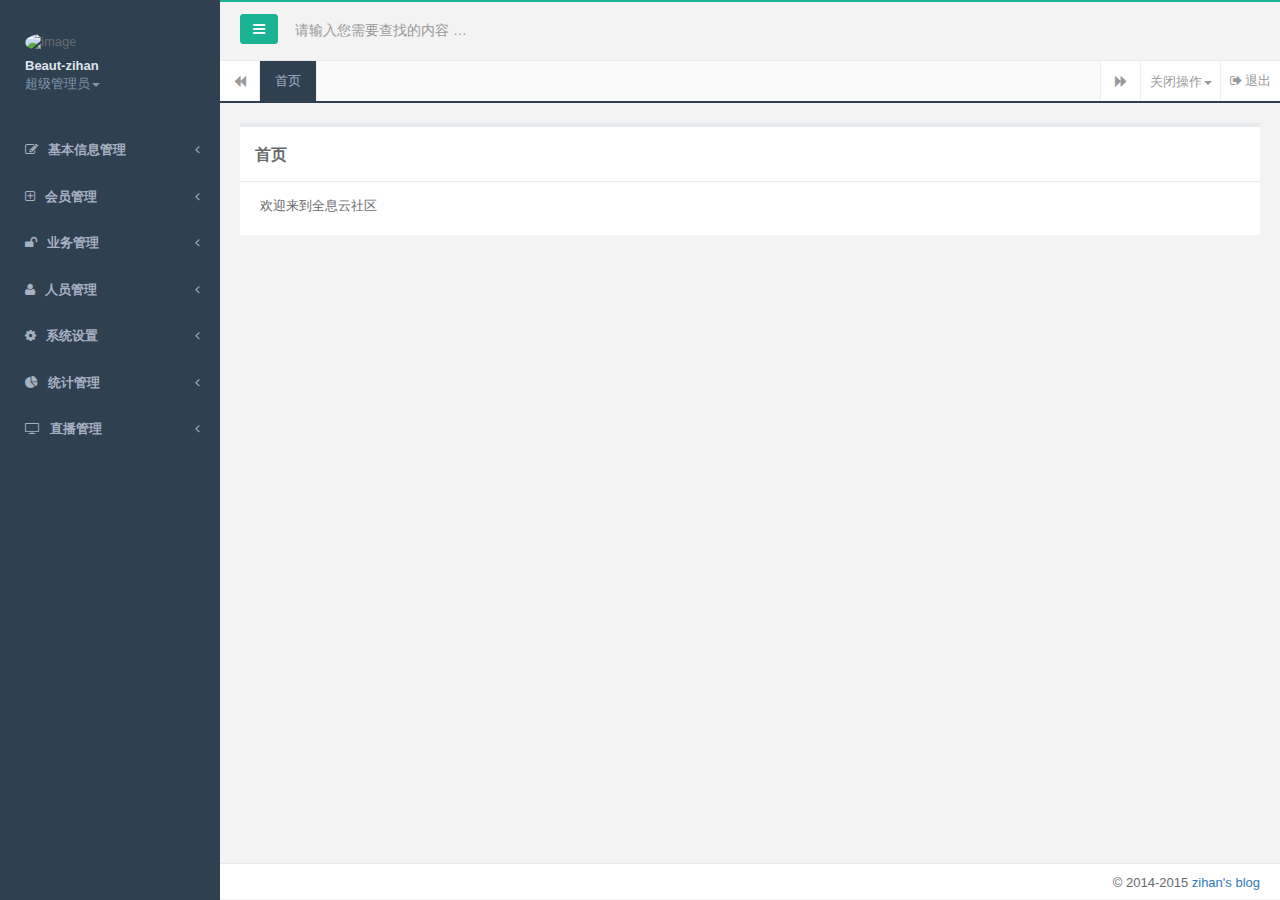
==== commit f865ea26: "修改路径" ====
--- a/quanxi-web/quanxinAdmin/index.html
+++ b/quanxi-web/quanxinAdmin/index.html
@@ -14,9 +14,9 @@
     <![endif]-->
 
     <link rel="shortcut icon" href="favicon.ico">
-    <link href="../css/bootstrap.min.css" rel="stylesheet">
+    <link href="../css/plugins/bootstrap/bootstrap.min.css" rel="stylesheet">
     <link href="../css/font-awesome.min.css" rel="stylesheet">
-    <link href="../css/animate.min.css" rel="stylesheet">
+    <link href="../css/plugins/animate/animate.min.css" rel="stylesheet">
     <link href="../css/style.min.css" rel="stylesheet">
 </head>
 
